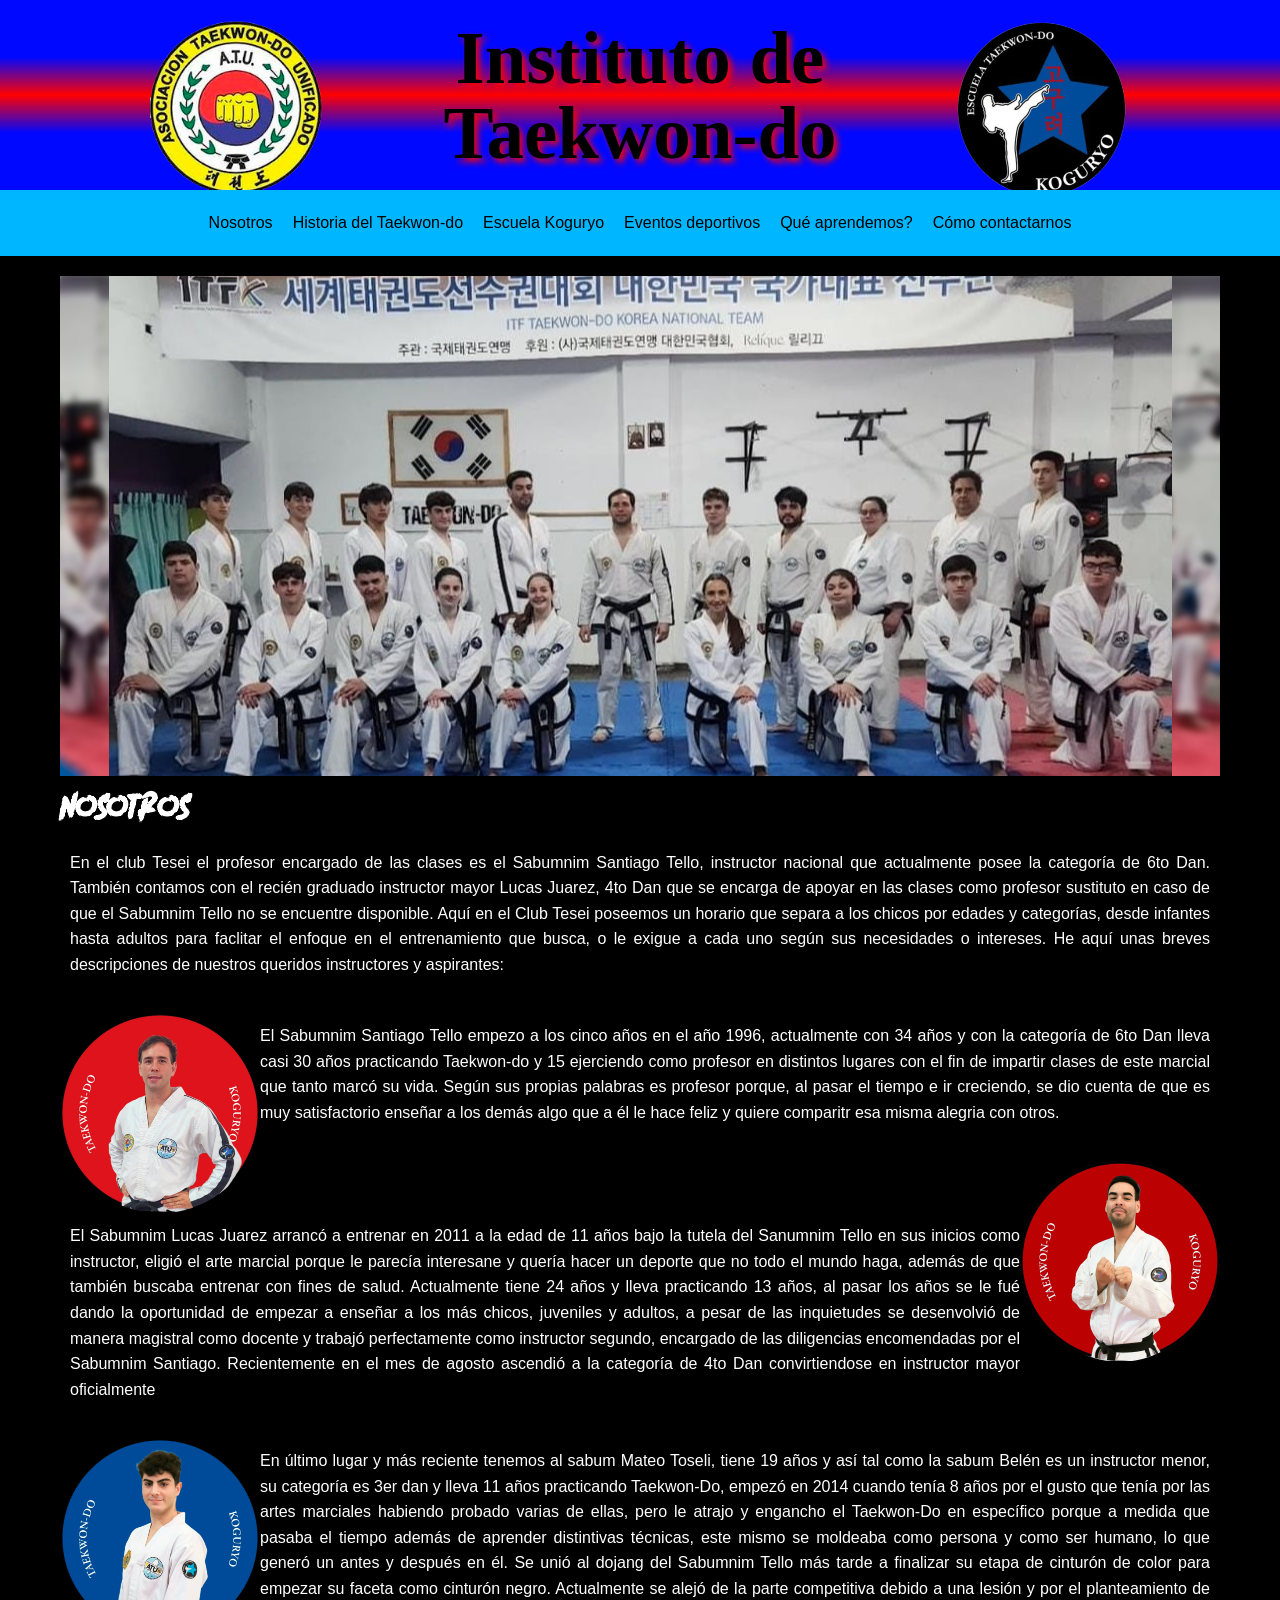
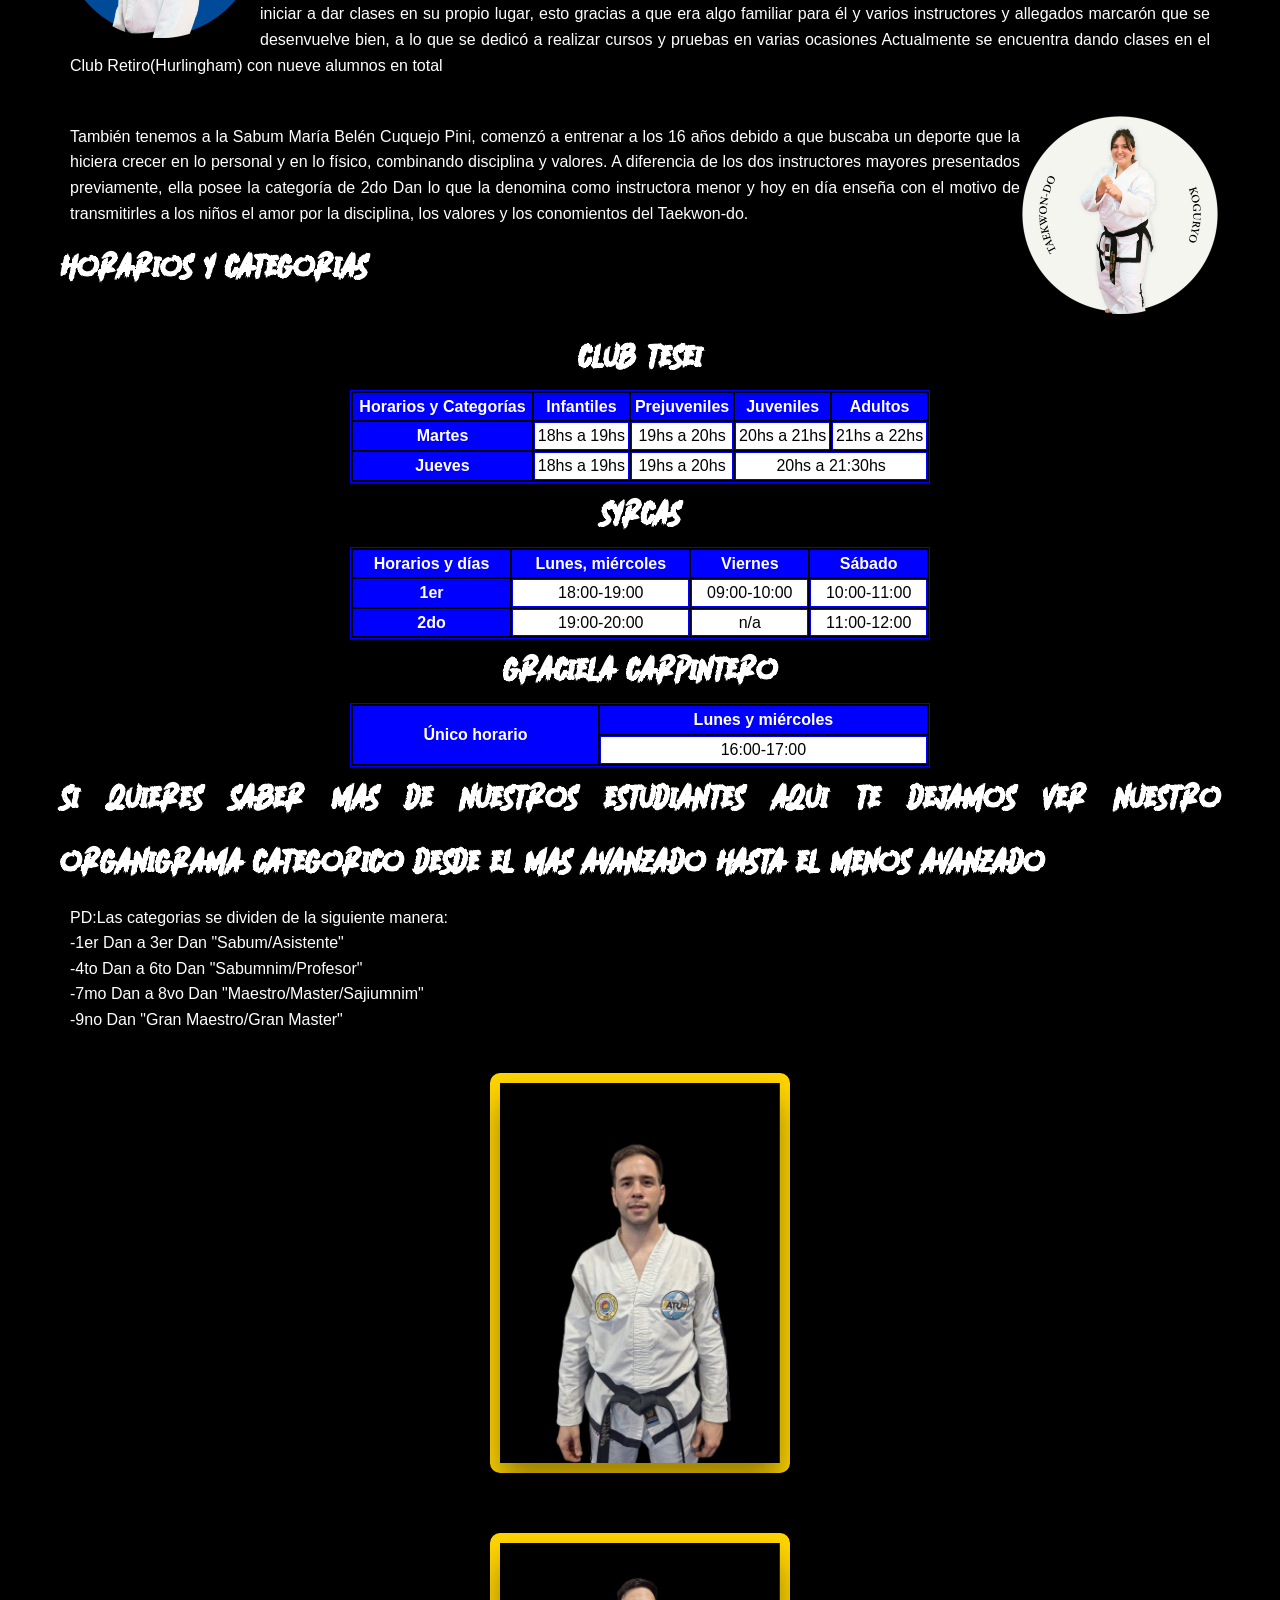
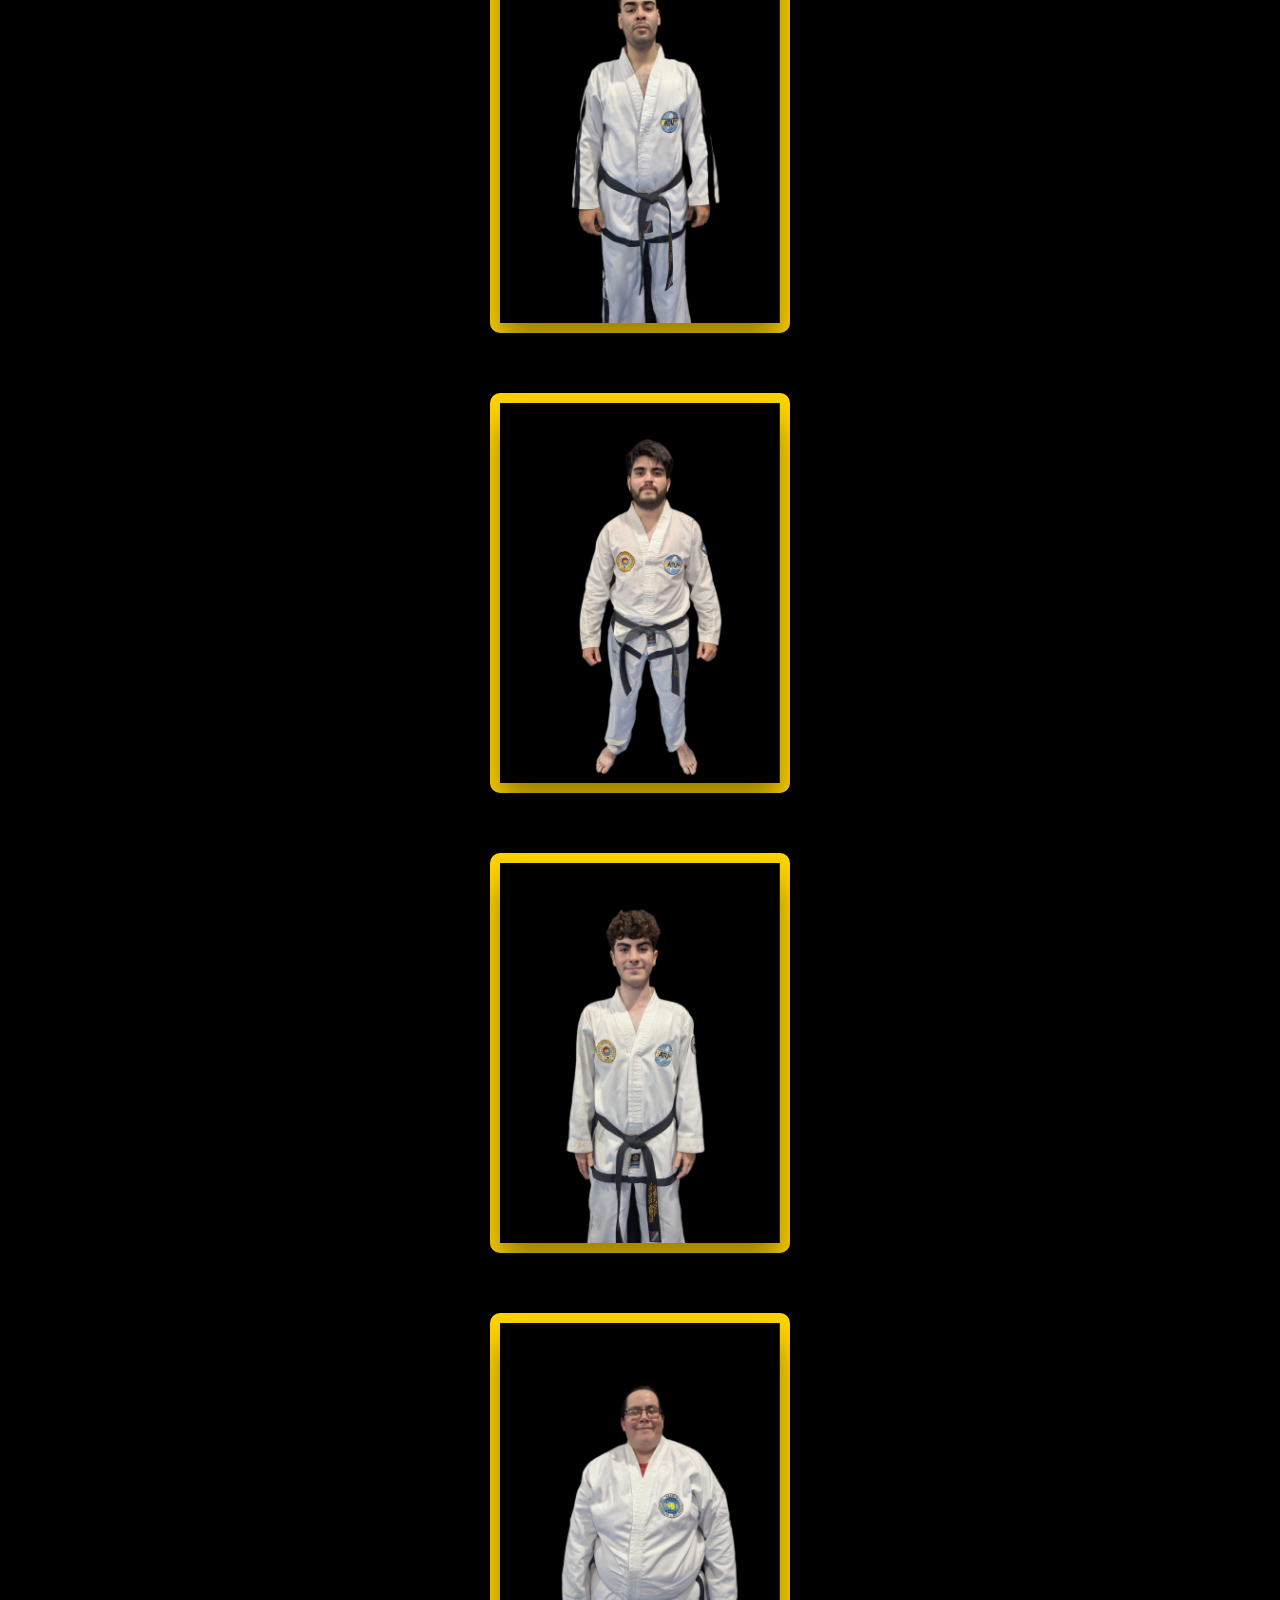
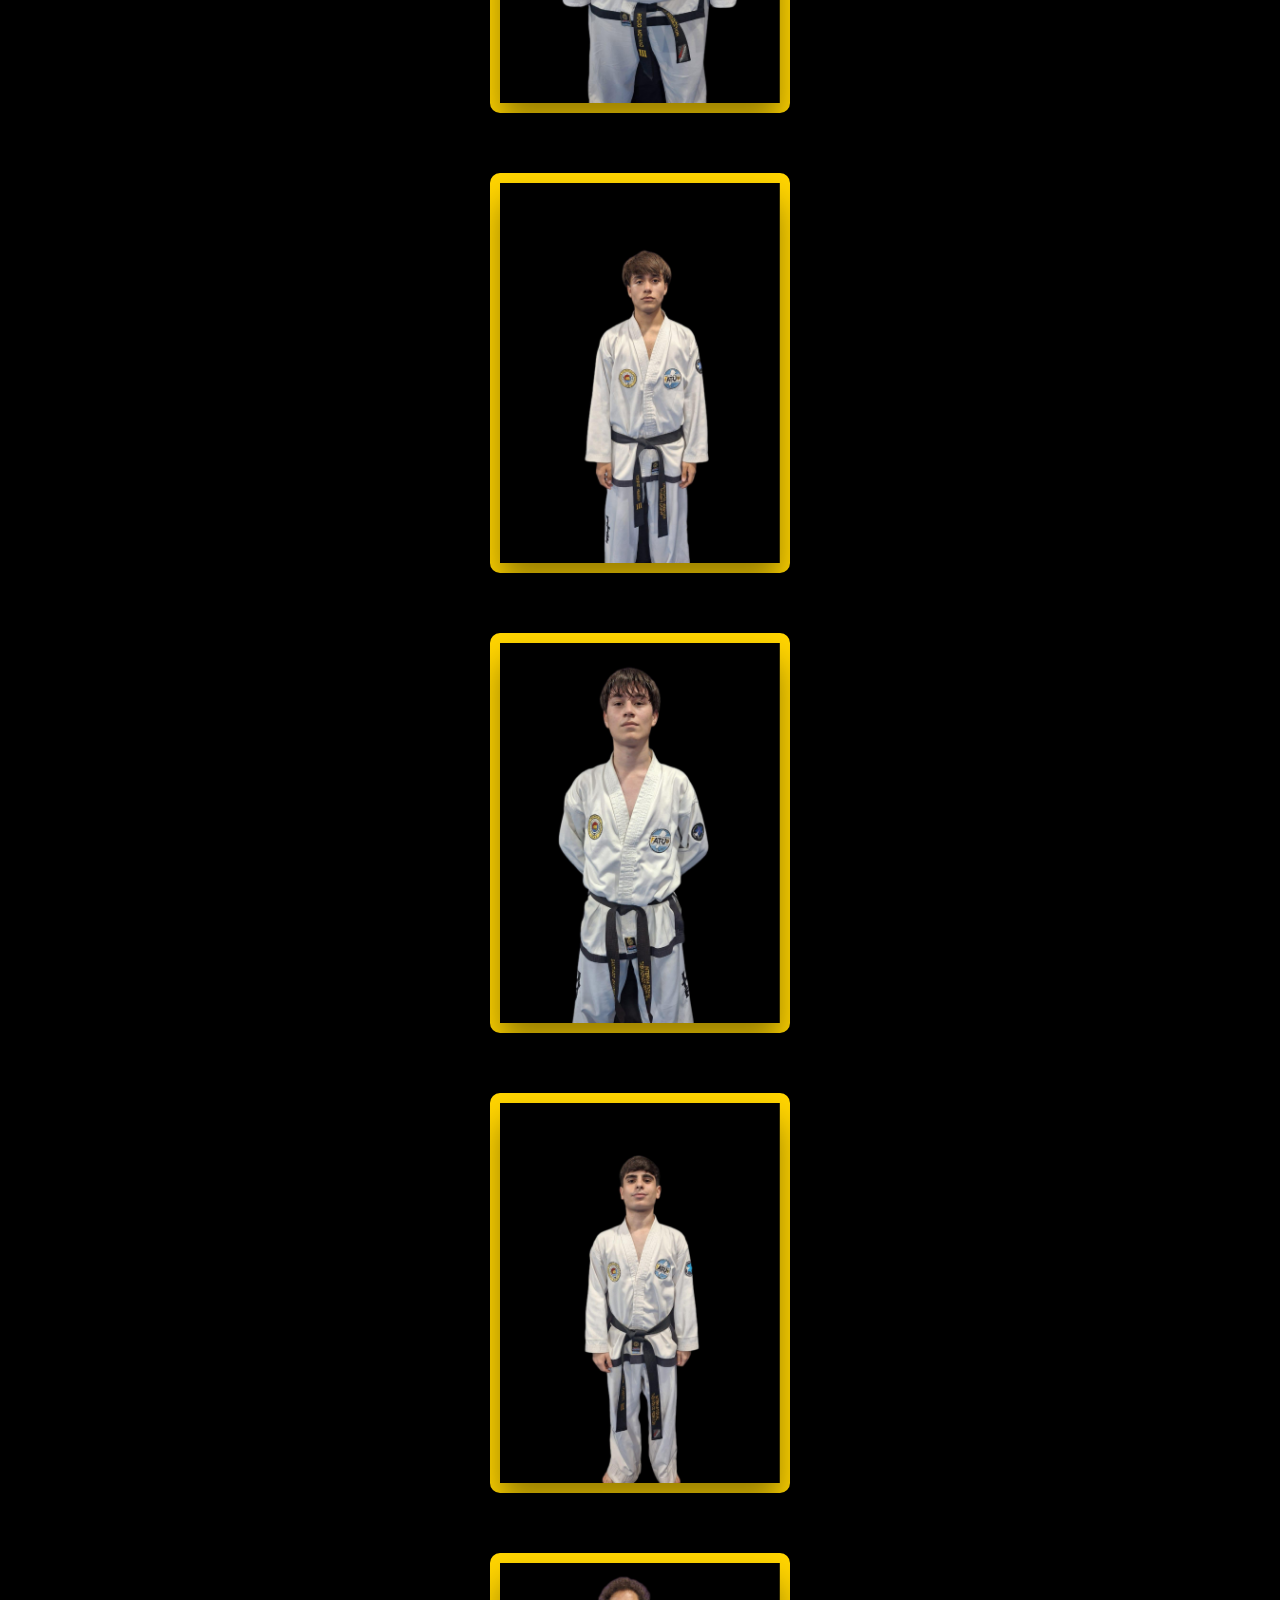
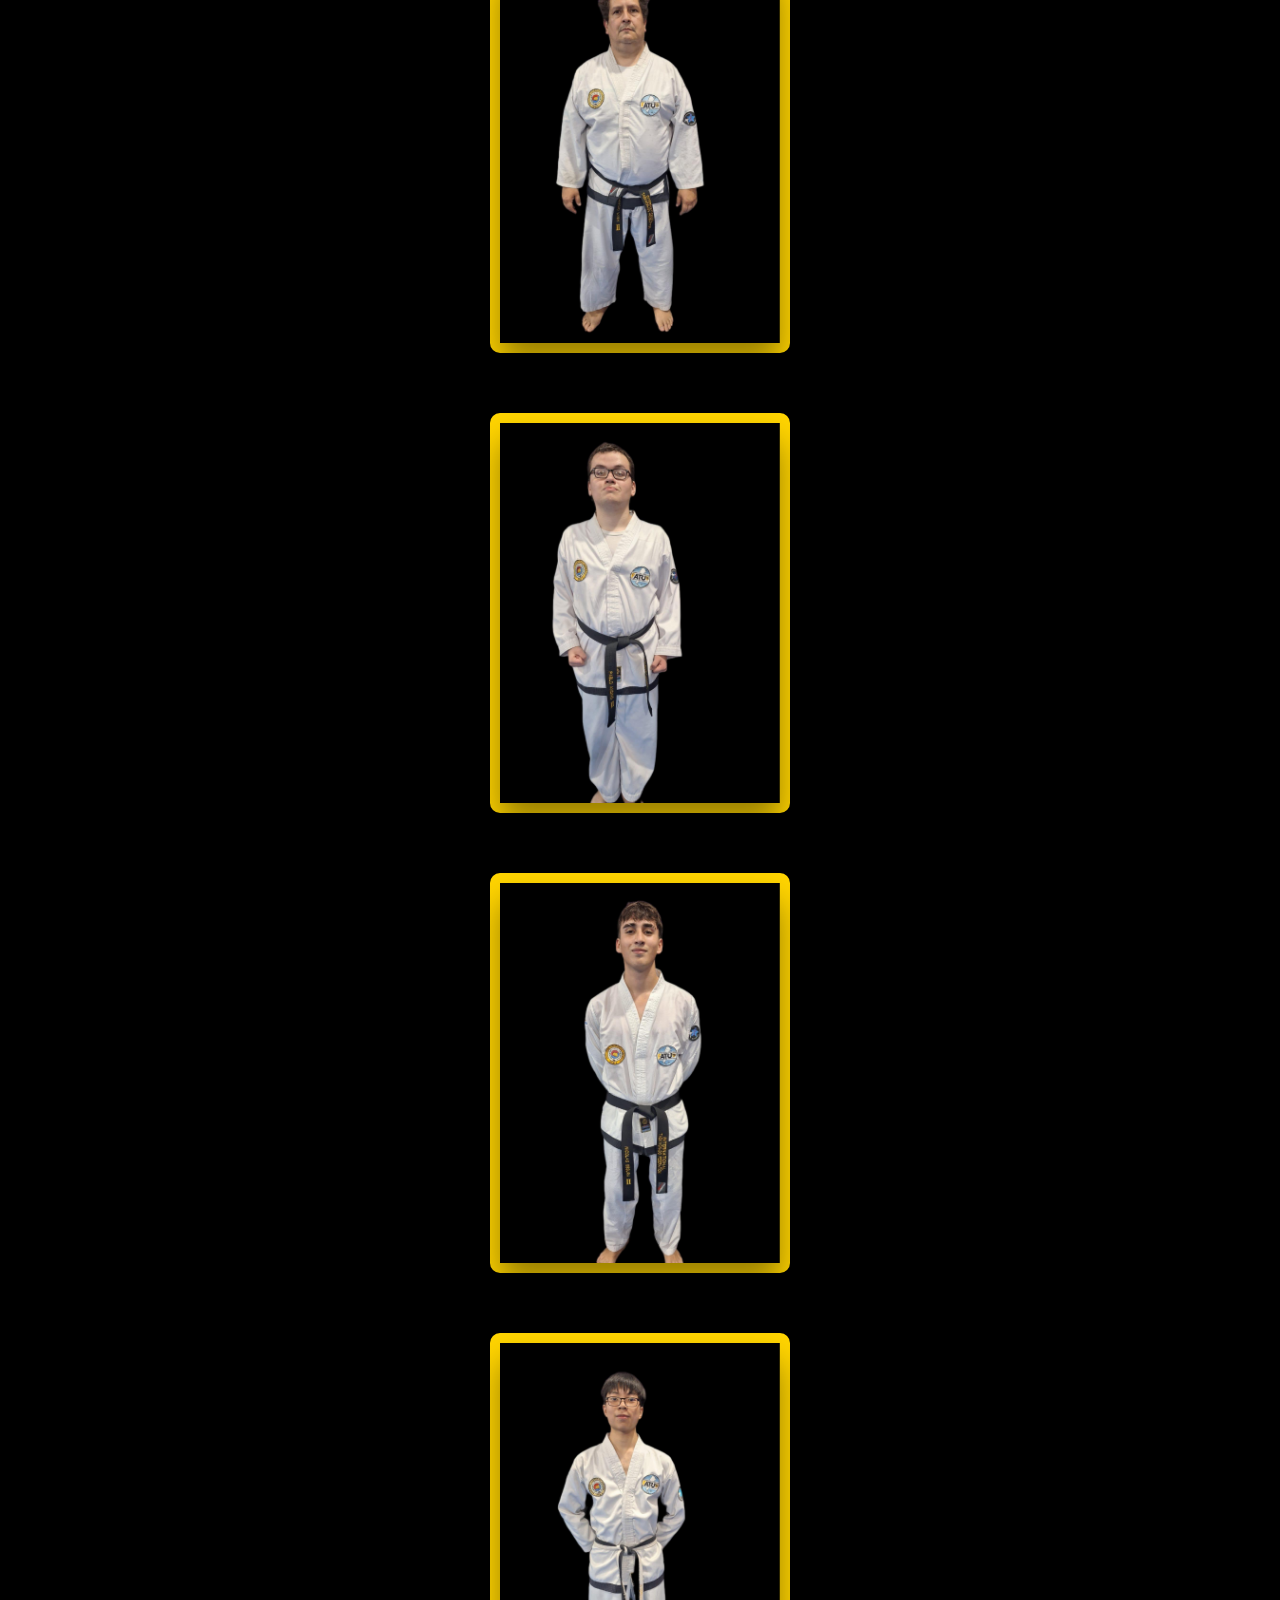
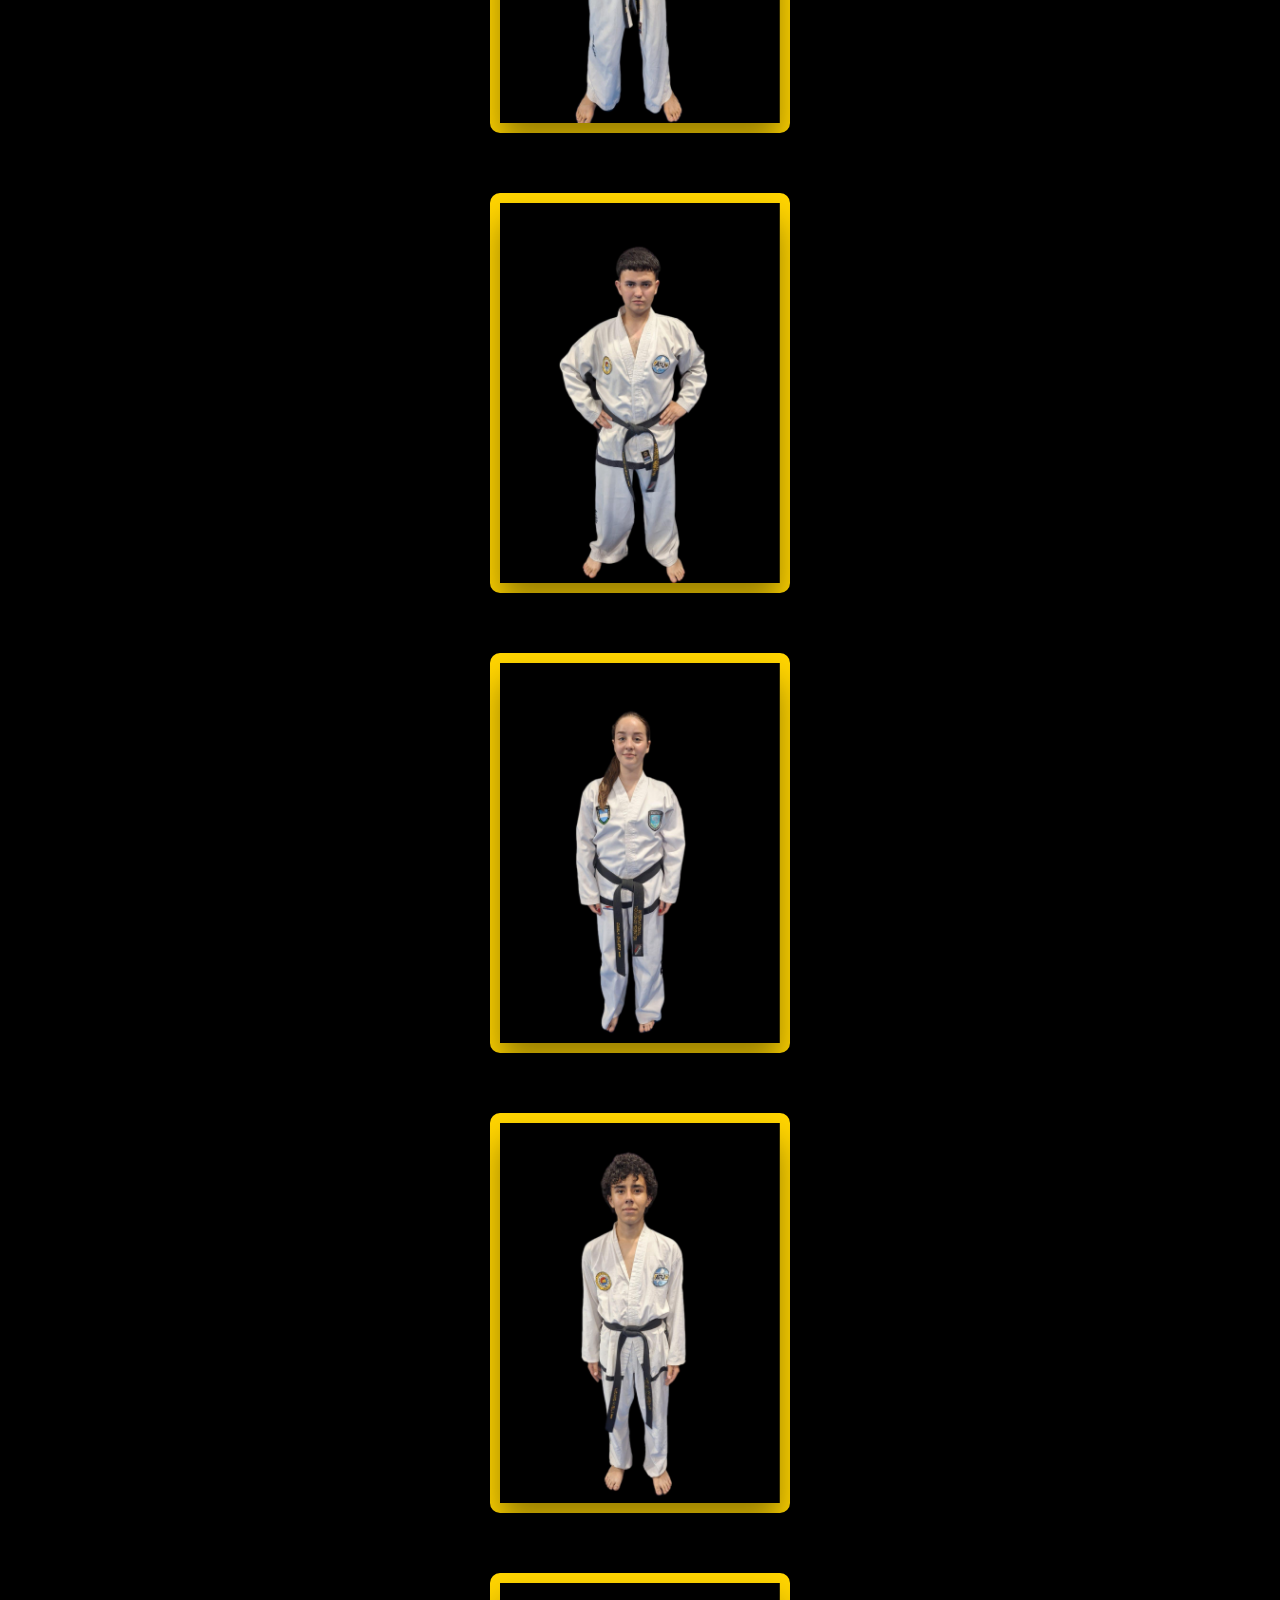
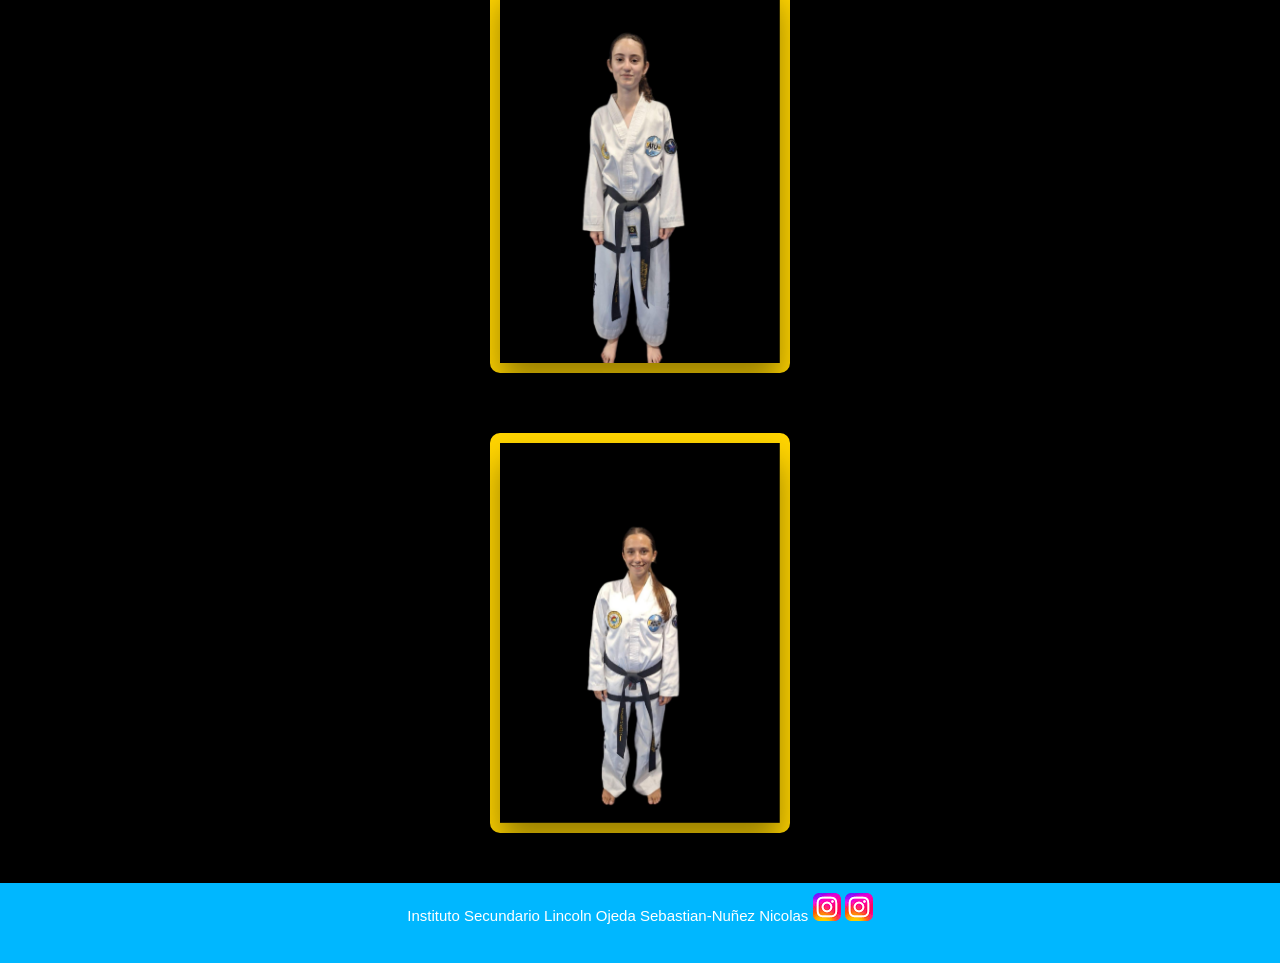
==== INDEX.html @ 040198aa "Primer commit" ====
<!DOCTYPE html>
<HTML LANG="EN">
<head>
	<!--cabecera de la pagina-->
	<meta charset="UTF-8">
	<meta name="description" content="página sobre Taekwon-do">
	<meta name="keywords" content="Taekwon-do, Koguryo">
	<meta name="author" content="ojeda y Nuñez">
	<meta name="date" content="2025-11-19" />
	<title>Nosotros</title>
	<link rel="stylesheet" href="estilos.css">
</head>
<body>
<header id="cabecera">
<img src="imágenes/logo.png" alt="escudo del instituto" id="escudo">
<img src="imágenes/logoatu.png" alt="escudo del instituto ATU" ID="ATU">
<h1 id="title">Instituto de <br>Taekwon-do</h1>
</header>
<nav id="menu">
	<ul>
	<li><a href="INDEX.html" target="_blank">Nosotros</a></li>
	<li><a href="Historia del Taekwon-do.html" target="_blank">Historia del Taekwon-do</a></li>
	<li><a href="Escuela Koguryo.html" target="_blank">Escuela Koguryo</a></li>
	<li><a href="#">Eventos deportivos</a>
		<ul>
		<li><a href="circuito de formas.html" target="_blank">Circuito de formas</a></li>
		<li><a href="Copa Koguryo.html" target="_blank">Copa Koguryo</a></li>
		<li><a href="Mundial Taekwon-do.html" target="_blank">Mundial Taekwon-do ITF</a></li>
		</ul></li>
	<li><a href="Que aprendemos.html" target="_blank">Qué aprendemos?</a></li>
	<li><a href="Como contactarnos.html" target="_blank">Cómo contactarnos</a></li>
	</ul>
</nav>
<section id="contenedor">
	<article id="Presentacion">
<div class="multifondo"></div>

<h2>Nosotros</h2>

<p>En el club Tesei el profesor encargado de las clases es el Sabumnim Santiago Tello, instructor nacional que actualmente posee la categoría de 6to Dan. También contamos con el recién graduado instructor mayor Lucas Juarez, 4to Dan que se encarga de apoyar en las clases como profesor sustituto en caso de que el Sabumnim Tello no se encuentre disponible.
Aquí en el Club Tesei poseemos un horario que separa a los chicos por edades y categorías, desde infantes hasta adultos para faclitar el enfoque en el entrenamiento que busca, o le exigue a cada uno según sus necesidades o intereses.
He aquí unas breves descripciones de nuestros queridos instructores y aspirantes:</p>
<article id="Instructores">
<br>
<div class="Instructor1">
<img src="imágenes/sabumnimsanti.png" alt="Santiago Tello">
<p>El Sabumnim Santiago Tello empezo a los cinco años en el año 1996, actualmente con 34 años y con la categoría de 6to Dan lleva casi 30 años practicando Taekwon-do y 15 ejerciendo como profesor en distintos lugares con el fin de impartir clases de este marcial que tanto marcó su vida. Según sus propias palabras es profesor porque, al pasar el tiempo e ir creciendo, se dio cuenta de que es muy satisfactorio enseñar a los demás algo que a él le hace feliz y quiere comparitr esa misma alegria con otros.</p>
</div>
<br>
<div class="Instructor2">
<img src="imágenes/sabumnimluqui.png" alt="Lucas Juarez">
<p>El Sabumnim Lucas Juarez arrancó a entrenar en 2011 a la edad de 11 años bajo la tutela del Sanumnim Tello en sus inicios como instructor, eligió el arte marcial porque le parecía interesane y quería hacer un deporte que no todo el mundo haga, además de que también buscaba entrenar con fines de salud. Actualmente tiene 24 años y lleva practicando 13 años, al pasar los años se le fué dando la oportunidad de empezar a enseñar a los más chicos, juveniles y adultos, a pesar de las inquietudes se desenvolvió de manera magistral como docente y trabajó perfectamente como instructor segundo, encargado de las diligencias encomendadas por el Sabumnim Santiago.
Recientemente en el mes de agosto ascendió a la categoría de 4to Dan convirtiendose en instructor mayor oficialmente</p>
</div>
<br>
<div class="Instructor1">
<img src="imágenes/sabummate.png" alt="Mateo Toseli">
<p>En último lugar y más reciente tenemos al sabum Mateo Toseli, tiene 19 años y así tal como la sabum Belén es un instructor menor, su categoría es 3er dan y lleva 11 años practicando Taekwon-Do, empezó en 2014 cuando tenía 8 años por el gusto que tenía por las artes marciales habiendo probado varias de ellas, pero le atrajo y engancho el Taekwon-Do en específico porque a medida que pasaba el tiempo además de aprender distintivas técnicas, este mismo se moldeaba como persona y como ser humano, lo que generó un antes y después en él.
Se unió al dojang del Sabumnim Tello más tarde a finalizar su etapa de cinturón de color para empezar su faceta como cinturón negro.
Actualmente se alejó de la parte competitiva debido a una lesión y por el planteamiento de iniciar a dar clases en su propio lugar, esto gracias a que era algo familiar para él y varios instructores y allegados marcarón que se desenvuelve bien, a lo que se dedicó a realizar cursos y pruebas en varias ocasiones
Actualmente se encuentra dando clases en el Club Retiro(Hurlingham) con nueve alumnos en total</p>
</div>
<br>
<div class="Instructor2">
<img src="imágenes/sabumbelu.png" alt="Maria Belen">
<p>También tenemos a la Sabum María Belén Cuquejo Pini, comenzó a entrenar a los 16 años debido a que buscaba un deporte que la hiciera crecer en lo personal y en lo físico, combinando disciplina y valores. 
A diferencia de los dos instructores mayores presentados previamente, ella posee la categoría de 2do Dan lo que la denomina como instructora menor y hoy en día enseña con el motivo de transmitirles a los niños el amor por la disciplina, los valores y los conomientos del Taekwon-do.</p>
</div>

<h2>Horarios y categorías</h2>
<br>
<div id="centrar-tabla">
<h2>Club Tesei</h2>
</div>
<div id="centrar-tabla">
<table id="horarios">
	<tr >
		<th>Horarios y Categorías</th>
		<th>Infantiles</th>
		<th>Prejuveniles</th>
		<th >Juveniles</th>
		<th>Adultos</th>
	</tr>
	<tr>
		<th> Martes </th>
		<td>18hs a 19hs</td>
		<td>19hs a 20hs</td>
		<td>20hs a 21hs</td>
		<td>21hs a 22hs</td>
	</tr>
	<tr>
		<th>Jueves</th>
		<td>18hs a 19hs</td>
		<td>19hs a 20hs</td>
		<td colspan="2">20hs a 21:30hs</td>
	</tr>
</table>
</div>
<div id="centrar-tabla">
<h2>Syrcas</h2>
</div>
<div id="centrar-tabla">
<table id="horarios">
	<tr>
		<th>Horarios y días</th>
		<th>Lunes, miércoles</th>
		<th>Viernes</th>
		<th>Sábado</th>
	</tr>
	<tr>
		<th>1er</th>
		<td>18:00-19:00</td>
		<td>09:00-10:00</td>
		<td>10:00-11:00</td>
	</tr>
	<tr>
		<th>2do</th>
		<td>19:00-20:00</td>
		<td>n/a</td>
		<td>11:00-12:00</td>
	</tr>
</table>
</div>
<div id="centrar-tabla">
<h2>Graciela Carpintero</h2>
</div>
<div id="centrar-tabla">
<table id="horarios">
	<tr>
		<th rowspan="2">Único horario</th>
		<th>Lunes y miércoles</th>
	</tr>
	<tr>
		
		<td>16:00-17:00</td>
	</tr>
</table>
<br>
</ARTICLE>
<article id="Tarjetas">

<h2>Si quieres saber más de nuestros estudiantes aquí te dejamos ver nuestro organigrama categórico desde el más avanzado hasta el menos avanzado</h2>
<p>PD:Las categorias se dividen de la siguiente manera:
<br>-1er Dan a 3er Dan "Sabum/Asistente"
<br>-4to Dan a 6to Dan "Sabumnim/Profesor"
<br>-7mo Dan a 8vo Dan "Maestro/Master/Sajiumnim"
<br>-9no Dan "Gran Maestro/Gran Master"</p>

<div class="tarjetas">
<div class="tarjeta">
	<Picture class="img-box"> 
		<img src="organigrama/profe1.jpeg" alt="">
		<img src="organigrama/profe2.jpeg" alt="">
	</picture>
	<div class="datos">
		<h2>Santiago Daniel Tello<br><span>VI Dan</span></H2>
		<p>32 años<br>
		29 AÑOS de práctica<br>
		Comencé porque un doctor le recomendó a mi mamá que tenia que realizar un deporte<br>
		Sigo por la pasión que me genera entrenar Taekwon-Do y porque descubrí un arte y una forma de vida.</p>
	</div>
</div>
<div class="tarjeta">
	<Picture class="img-box"> 
		<img src="organigrama/luqui1.jpeg" alt="">
		<img src="organigrama/luqui2.jpeg" alt="">
	</picture>
	<div class="datos">
		<h2>Lucas Sebastian Juarez<br><span>IV Dan</span></H2><br>
			<p>24 años<br>
			15 años de practica <br>
			Yo empecé por que tenía problemas de salud <br>
			Sigo practicando por que es un espacio donde aprendes tener constancia y tener una disciplina</p>
	</div>
</div>
<div class="tarjeta">
	<Picture class="img-box"> 
		<img src="organigrama/lucio1.jpeg" alt="">
		<img src="organigrama/lucio2.jpeg" alt="">
	</picture>
	<div class="datos">
		<h2>Lucio Tomás Aguirre<br><span>III Dan</span></H2>
		<p>22 años<br>
			13 años de práctica<br>
			Empecé porque mí familia estaba buscando una actividad para que haga<br>
			Hoy en día sigo porque estoy completamente enamorado del arte marcial y el estilo de vida que me hace llevar</p>
	</div>
</div>
<div class="tarjeta">
	<Picture class="img-box"> 
		<img src="organigrama/mate1.jpeg" alt="">
		<img src="organigrama/mate2.jpeg" alt="">
	</picture>
	<div class="datos">
		<h2>Mateo Toseli<br><span>III Dan</span></H2>
		<p>19 años<br>
			11 años de practica<br>
			Desde muy chico me interesaron las artes marciales y probé varias, pero esta en particular me fué atrapando cada vez más. A medida que aprendía técnicas, formas y métodos de defensa, también sentía que me moldeaba como persona.<br>
			Hoy creo que el Taekwon-Do marcó un antes y un después en mi vida.”</p>
	</div>
</div>
<div class="tarjeta">
	<Picture class="img-box"> 
		<img src="organigrama/rocio1.jpeg" alt="">
		<img src="organigrama/rocio2.jpeg" alt="">
	</picture>
	<div class="datos">
		<h2>Moyano Rocio del Carmen<br><span>III Dan</span></H2>
		<p> 3er Dan.<br>
			39 años<br>
			23 años de practica<br>
			Para rendir el examen en el colegio Militar de la Nacion . El club y el tkd cambiaron mi sentido de ver el mundo<br>
			Por que tengo una vision sobre las artes marciales y su insidencia en la formación de ciudadanos pensantes . Y por que soy presidente del Club Tesei</p>
	</div>
</div>
<div class="tarjeta">
	<Picture class="img-box"> 
		<img src="organigrama/eze1.jpeg" alt="">
		<img src="organigrama/eze2.jpeg" alt="">
	</picture>
	<div class="datos">
		<h2>Ezequiel Herrera<br><span>II Dan</span></H2>
		<p>16 años<br>
		10 años de practica<br>
		Inicie porque quería aprender a cómo defenderme<br>
		Hoy en dia sigo por el amor que le tengo al arte<br>
		</p>
	</div>
</div>
<div class="tarjeta">
	<Picture class="img-box"> 
		<img src="organigrama/santi1.jpeg" alt="">
		<img src="organigrama/santi2.jpeg" alt="">
	</picture>
	<div class="datos">
		<h2>Santiago Horacio Gayoso<br><span>II Dan</span></H2>
		<p>16 años<br>
			10 años de practica<br>
			Empecé porque no conectaba con ninguna actividad hasta que ví unos combates en la tele; aun siendo chico me llamó la atención y le pedí a mis papás que me llevaran.<br>
			Hoy sigo por el amor que le tengo al Taekwon-Do: disfruto la competencia y cada torneo, pero nada se compara a la pasión que me genera el arte marcial, no solo en lo deportivo sino también en los valores y principios que transmite.</p>
	</div>
</div>
<div class="tarjeta">
	<Picture class="img-box"> 
		<img src="organigrama/joaco1.jpeg" alt="">
		<img src="organigrama/joaco2.jpeg" alt="">
	</picture>
	<div class="datos">
		<h2>Joaquin Toseli<br><span>II Dan</span></H2>
		<p>16 años<br>
		11 años de practica<br>
		Empecé porque mi hermano quería arrancar a hacer taekwondo y yo empecé con él<BR>
		Sigo porque me gusta entrenar y tambien la competencia me incentiva</p>
	</div>
</div>
<div class="tarjeta">
	<Picture class="img-box"> 
		<img src="organigrama/hora1.jpeg" alt="">
		<img src="organigrama/hora2.jpeg" alt="">
	</picture>
	<div class="datos">
		<h2>Horacio Martin Fara<br><span>II Dan</span></H2>
		<p>40 años<br>
		25 años de practica<br>
		Empecé de chico por el afan de saber artes marciales<br>
		hoy sigo porque el arte forma parte de mi vida y formación como persona<br>
		</p>
	</div>
</div>
<div class="tarjeta">
	<Picture class="img-box"> 
		<img src="organigrama/pablo1.jpeg" alt="">
		<img src="organigrama/pablo2.jpeg" alt="">
	</picture>
	<div class="datos">
		<h2>Juan Pablo Andino<br><span>II Dan</span></H2>
		<p>22 años<br>
		10 años de práctica<br>
		Empecé porque necesitaba hacer alguna actividad física de provecho<br>
		Hoy día sigo porque me apasiona el arte<br>
		</p>
	</div>
</div>
<div class="tarjeta">
	<Picture class="img-box"> 
		<img src="organigrama/nico1.jpeg" alt="">
		<img src="organigrama/nico2.jpeg" alt="">
	</picture>
	<div class="datos">
		<h2>Nicolas Segura<br><span>II Dan</span></H2>
		<p>17 años<br>
		8 años de práctica <br>
		Empece para hacer un deporte que me mantenga en movimiento y en forma.<br>
		Yo sigo entrenando por que ya no es solo un deporte sino que ya lo veo de otra forma y con mucho más cariño</p>
	</div>
</div>
<div class="tarjeta">
	<Picture class="img-box"> 
		<img src="organigrama/jere1.jpeg" alt="">
		<img src="organigrama/jere2.jpeg" alt="">
	</picture>
	<div class="datos">
		<h2>Jeremias Felipe Liu<br><span>I Dan</span></H2>
		<p>16 años<br>
		9 años de práctica(deje 3)<br>
		Empecé porque mí papá me inscribió. <br>
		Sigo o entreno de vuelta porque es algo que ayuda a practicar cosas más allá del entrenamiento físico, ya sea la disciplina o la paciencia.</p>
	</div>
</div>
<div class="tarjeta">
	<Picture class="img-box"> 
		<img src="organigrama/valen1.jpeg" alt="">
		<img src="organigrama/valen2.jpeg" alt="">
	</picture>
	<div class="datos">
		<h2>Valentino Carabaza<br><span>I Dan</span></H2>
		<p>20 años<br>
		14 años de práctica<br>
		De chico quería hacer algun deporte y probé varios pero el taekwondo me terminó de convencer<br>
		Sigo porque me encanta y con cada categoría nueva me encanta mas</p>
	</div>
</div>
<div class="tarjeta">
	<Picture class="img-box"> 
		<img src="organigrama/cami1.jpeg" alt="">
		<img src="organigrama/cami2.jpeg" alt="">
	</picture>
	<div class="datos">
		<h2>Camila Micaela Ovejero<br><span>I Dan</span></H2>
		<p>17 años <br>
		10 años de práctica.<br>
		Probé muchas actividades y ninguna me gustaba hasta que el sabumnim Santi apareció en mi aula con folletos. Me interesó, se lo mostré a mi papá (que ya conocía Koguryo) y me dejó empezar. Desde la primera clase me encantó y nunca quise probar otra cosa.<br>
		Sigo porque me hace bien: mejora mi salud física y mental, me aleja de los problemas y me hace muy feliz en cada momento.</p>
	</div>
</div>
<div class="tarjeta">
	<Picture class="img-box"> 
		<img src="organigrama/lucho1.jpeg" alt="">
		<img src="organigrama/lucho2.jpeg" alt="">
	</picture>
	<div class="datos">
		<h2>Luciano Avela<br><span>I Dan</span></H2>
		<p>14 años<br>
		8 años de práctica<br>
		Empecé por curiosidad y quería probar si me gustaba la primera clase<br>
		Sigo porque me enseño valores y enseñanzas importantes en la vida<br>
		</p>
	</div>
</div>
<div class="tarjeta">
	<Picture class="img-box"> 
		<img src="organigrama/sofi1.jpeg" alt="">
		<img src="organigrama/sofi2.jpeg" alt="">
	</picture>
	<div class="datos">
		<h2>Sofia Gomez<br><span>I Dan</span></H2>
		<p>18 años<br>
		7 años de práctica <br>
		Empezó como una curiosidad cuando era muy chiquita de querer probar a ver qué pasaba<br>
		Sigo por que luego de haberlo pausado un tiempo me di cuenta de lo que lo extrañaba, dándome cuenta que era lo que queria para mí</p>
	</div>
</div>
<div class="tarjeta">
	<Picture class="img-box"> 
		<img src="organigrama/martu1.jpeg" alt="">
		<img src="organigrama/martu2.jpeg" alt="">
	</picture>
	<div class="datos">
		<h2>Martina Garcia Presta<br><span>I Dan</span></H2>
		<p>18 años<br>
		5 años de práctica <br>
		Empecé taekwondo porque buscaba un deporte que me mantenga activa y mi papá fue quien me motivó a intentarlo.<br>
		Sigo entrenando porque me gusta cómo me hace sentir, forme vinculos muy lindos con gente de la escuela y me motiva saber que siempre puedo seguir mejorando.</p>
	</div>
</div>
</div>
</article>
</section>

<footer id="pie">
<p> Instituto Secundario Lincoln Ojeda Sebastian-Nuñez Nicolas
	<a href="https://www.instagram.com/taekwondosantiagotello" target="_blank"><img src="imágenes/ig.png" alt="Instagram del profesor Santiago Tello"></a>
	<a href="https://www.instagram.com/taekwondokoguryo/"target="_blank"><img src="imágenes/ig.png" alt="Instagram oficial de la escuela Koguryo"></a></p>
</footer>
</body>
</html>
---- estilos.css ----
/*fuente personalizada*/
@font-face {font-family:fuente;
	src: url("Documento/Stockport - Brush Personal.otf")}
*{Box-sizing:border-box; Margin:0px; padding:0px; font-family:Arial,sans-serif}
/*estilos para el header*/

#cabecera{ background: linear-gradient(180deg, rgba(0,8,255,1) 0, rgba(0,8,255,1) 30%, rgba(255,0,0,1) 50%, rgba(0,8,255,1) 70%, rgba(0,8,255,1) 100%); text-align:center;  padding:20px;}

#cabecera h1{font-family:Impact,fantasy; color:black;text-overflow: ellipsis;
  text-shadow: 4px 4px 6px rgba(255,0,0,0.91) ; font-size:75px;line-height: 1}
  
#escudo{position:absolute;z-index:1; right:150px}

#ATU{position:absolute;z-index:1; left:150px; height:176px ; width:176px}
/*estilos para el cuerpo*/
body{background-color:Black; line-height:1.6; height:100%}
/*estilos para parrafos y encabezados*/
	p{color:white; padding:10px}
	h1{color:white}
	h2{color:white}
	h3{color:white}
h2, h3{font-family:fuente;}

/*estilos para el menu*/
#menu{background-color:#00B7FF; padding:10px; text-align:center; position:sticky; top:0;z-index:10;}
#menu ul{display:flex; flex-direction:row; justify-content:center; font-family:Helvetica,sans-serif; list-style:none}
#menu ul li{position:relative;float:left; margin:0px; padding:0px}
#menu ul li ul{display:none; position:absolute; top:100%; left:0; background-color: grey; padding:0px}
#menu ul li ul li{float:none; width:150px}

#menu ul li a{display:inline-block; color:black; text-decoration:none; Font-weight:400; padding:10px}
#menu ul li ul li a{line-height:120%; padding:10px 15px}

#menu ul li:hover{background-color:#F25086}

#menu ul li:hover>ul{display:block}
/*estilos para la sección y la clase*/
#contenedor{background-color: Black; color:white; text-align: justify;margin:20px 60px;}
#Presentacion h2{font-size:40px;}
/*footer*/
#pie{
background-color: #00B7FF;
text-align: center;
width:100%;
height:5em;
clear:both;
}
 /*parrafo dentro del footer*/
 #pie p { color: white; font-size: 15px;}
 
/*estilos para las tablas: ancho de la tabla*/

#centrar-tabla{display:flex; justify-content:center;}
	table{width:50%}
	/*estilos para las tablas: bordes*/
	table, td, th{
		border:1px solid blue ;
		text-align: center;}
	/*estilos para las tablas: color de fondo del encabezado*/
	table td{background-color: white; color:black;}
	/*estilos para las tablas: color de fondo de las celdas comunes*/
	table th{background-color:blue}
/*estilos para la imagen con multifondo*/
.multifondo {
    background:
        url('imágenes/clubtesei.jfif')no-repeat center,/* capa 2 */
        url('imágenes/clubtesei2.jpg')100% 100%; /* capa 1 */
    width: 100%;
	height:500px;}
/*estilos para centrar algunos contenidos*/
.centrado {display:flex; justify-content:center}
/*estilos para clases*/
.contenido img{width:800px;}
.Instructor1 img{width:200px; float:left}
.Instructor2 img{width:200px; float:right}
.Instructor2 p{clear:left;}
.Instructor1 p{clear:right;}
/*estilos para  listas*/
ol, .formas{margin-left:30px;}

/*estilos contenedores*/
#Escuela div p{ padding:10px;}
#Escuela div img{ padding:10px;}



.título{color:white; text-decoration: underline; padding:10px}
/*estilos para los indices*/
.Glosario a{color:white; text-decoration:none; font-size: 20px}
.Glosario a:hover{color:gold; }


/*estilos para los articulos de la historia*/
.Texto1 img {width:100%}
.Texto1 P,.Texto3 P{columns:2 300px;}
.Texto2 img{float:right; width:450px; height:275px;margin-left:10px}
.multifondo2 {
    background:
        url('imágenes/mural.jpg')no-repeat center,/* capa 2 */
        url('imágenes/mural2.jpg')100% 100%; /* capa 1 */
    width: 100%;
	height:300px;}
.Texto5 img{ width:400px; float:left}

/*estilos para el contenedor del carrucel de fotos*/
#imagenes {
    width:50vw;
    height: 100%;
    border: 1px dotted #333;
    margin: 0 25px 10px;
    padding: 10px;
    box-sizing: border-box;
	background-color: #AB9144;
    float: left;
}
/*estilos para el carrucel de fotos*/
.slider{
    width: 100%; 
overflow: hidden;
} 
.slider__pic{
    display: flex;
    animation: scroll 60s infinite alternate linear;
    width: 2200%;
}
.slider__images{
    width: 100%;
    list-style: none;height:100vh;
	
}
.slider img{
    width: 100%;
height: 100%;float: left;}


@keyframes scroll {
  from {
    transform: translateX(0);
  }
  to {
    transform: translateX(calc(-50vw * 20.3)); /* 22 imágenes */
  }
}
/*estilos para los videos*/
iframe, video{height:100vh;width:150%;}
.video-horizontal{width:90vw;}

/*estilos para la sección*/

#contenedor2 {
    display: flex;
    align-items: center;
    justify-content: center;
    padding: 3rem 1rem;
    min-height: 100vh;
    box-sizing: border-box;}


/*estilos para el formulario*/

.label{color:white}
.input{color:grey;}
.form-fondo{
    width: 100%;
    max-width: 42rem; /* ancho máximo */
    border-radius: 0.5rem; /* bordes redondeados */
    background: #414b51;
    padding: 2.5rem; /* relleno */
    box-shadow: 0 10px 15px -3px rgba(0, 0, 0, 0.1), 0 4px 6px -4px rgba(0, 0, 0, 0.1);
	box-sizing: border-box;}

.form-image {
    margin-bottom: 3rem; /* margen inferior */
    width:50%;
	border-radius: 0.5rem;}

.form-header {
    margin-bottom: 2rem; /* margen inferior */
    text-align: center;}

.form-title {
    font-size: 1.875rem; /* tamaño de fuente */
    font-weight: 600; /* peso de fuente */
	color: white;
	text-decoration: underline} /* subrayado */
/* Botón de envío */
.submit-btn {
    width: 100%;
    border-radius: 0.375rem;
    background-color: #4f46e5;
    padding: 0.75rem 1.5rem;
    font-weight: 500;
    color: white;
    border: none;
    cursor: pointer;
}

.boton:hover {
    background-color: #4338ca;
}

 .boton:focus {
    outline: none;
    box-shadow: 0 0 0 3px rgba(99, 102, 241, 0.5);
}
/* Calificación interactiva con estrellas */
.puntaje {
    display: flex;
    flex-direction: row-reverse; /* invierte el orden de las estrellas */
    justify-content: flex-end; /* alinea las estrellas invertidas a la izquierda */
}

.puntaje input[type="radio"] {
    display: none; /* oculta los botones de radio reales */
}

.puntaje label {
    font-size: 5rem; /* tamaño de las estrellas */
    color: #d1d5db; /* color por defecto de estrellas sin seleccionar */
    cursor: pointer;
    transition: color 0.2s ease-in-out;
    padding: 0 0.1em;
}

/* Cambiar color al pasar el mouse */
.puntaje label:hover,
.puntaje label:hover ~ label, .puntaje input[type="radio"]:checked ~ label {
  background-image: url('imágenes/textura.jpg'); 
  background-repeat: no-repeat;
  background-size: cover;
  background-clip: text;
  color: transparent;
}

.min-heigh{height:60vh;}
/*fotos que se desvanecen y aparece otra*/
 .slideshow {
 
	  position: relative;  /* Necesario para que las imágenes se apilen dentro */
      width: 100%;  /* Tamaño del contenedor */
      height:650px;
      overflow: hidden;/* Oculta cualquier cosa que se salga del tamaño */
    }

    .slideshow img {
      position: absolute;/* Superpone todas las imágenes una encima de otra */
      width: 100%;/* Cada imagen ocupa todo el contenedor */
      height: 100%;
      object-fit: cover;/* Ajusta la foto sin deformarla */
      opacity: 0;/* Por defecto, invisibles */
      animation: fade 9s infinite;/* Animación en bucle */
    }
/*El truco es usar nth-child para darle diferentes tiempos de inicio a cada imagen, así no aparecen todas al mismo tiempo:*/
    /* Primera imagen */
    .slideshow img:nth-child(1) {
      animation-delay: 0s;
    }
    /* Segunda imagen */
    .slideshow img:nth-child(2) {
      animation-delay: 3s;
    }
	/* Tercer imagen */
    .slideshow img:nth-child(3) {
      animation-delay: 6s;
    }
	/* Cuarta imagen */
    .slideshow img:nth-child(4) {
      animation-delay: 9s;
    }

    @keyframes fade {
      0%, 100% { opacity: 0; }/* Al inicio y al final invisible */
      10%, 40% { opacity: 1; }/* Entre el 10% y 40% del tiempo se ve */
      60%, 90% { opacity: 0; } /* Luego vuelve a desaparecer */
    }
	
/*estilos para divs*/
.koguryo1 img{width:200px; float:left;margin-left:10px}
.koguryo2 img{width:450px; float:right; height:275px;margin-left:10px}
.koguryo3 img{width:350px; float:left; height:275px;margin-left:10px}

/*estilos para las tarjetas*/
.tarjetas{display:flex;flex-wrap: wrap; justify-content:space-evenly; margin:0px 100px;}

.tarjeta{ position: relative; width:300px;height:400px;
background-color: rgba(255,212,0,1);
border-radius:10px;
box-shadow: 0 20px 30px rgba(0, 0, 0, .4);
transition:1s;
padding:10px;
margin:30px 100px;
transform-style:preserve-3d;
transform:perspective(1000px);
}

.tarjeta:hover{transform:translateX(45%);z-index:10; background-color: rgba(255,212,0,1);
}
.tarjeta .img-box{ position:relative;
width:100%;
height:100%;
display:block;
transform-style:preserve-3d;
transform-origin:left;
box-shadow: 0 20px 30px rgba(0, 0, 0, .4);
z-index:10;
transition:1s;
}

.img-box img{position:absolute;
top:0;
left:0;
width:100%;
height:100%;
object-fit:cover;
transform-style:preserve-3d;
backface-visibility:hidden;}

.img-box img:nth-child(2){
transform:rotateY(-180deg);}

.tarjeta:hover .img-box{transform:rotatey(-180deg)}

.datos{color:black; position:absolute; top:0; left:20px; height:90%; padding:5px;margin:5px; text-align:center;  overflow: hidden;
    overflow-y: scroll;scrollbar-color:yellow;}
.datos span{border-color: red}
.datos::scrollbar {
  width: 4px; }
.datos::scrollbar-track {
  background-color:red;
}
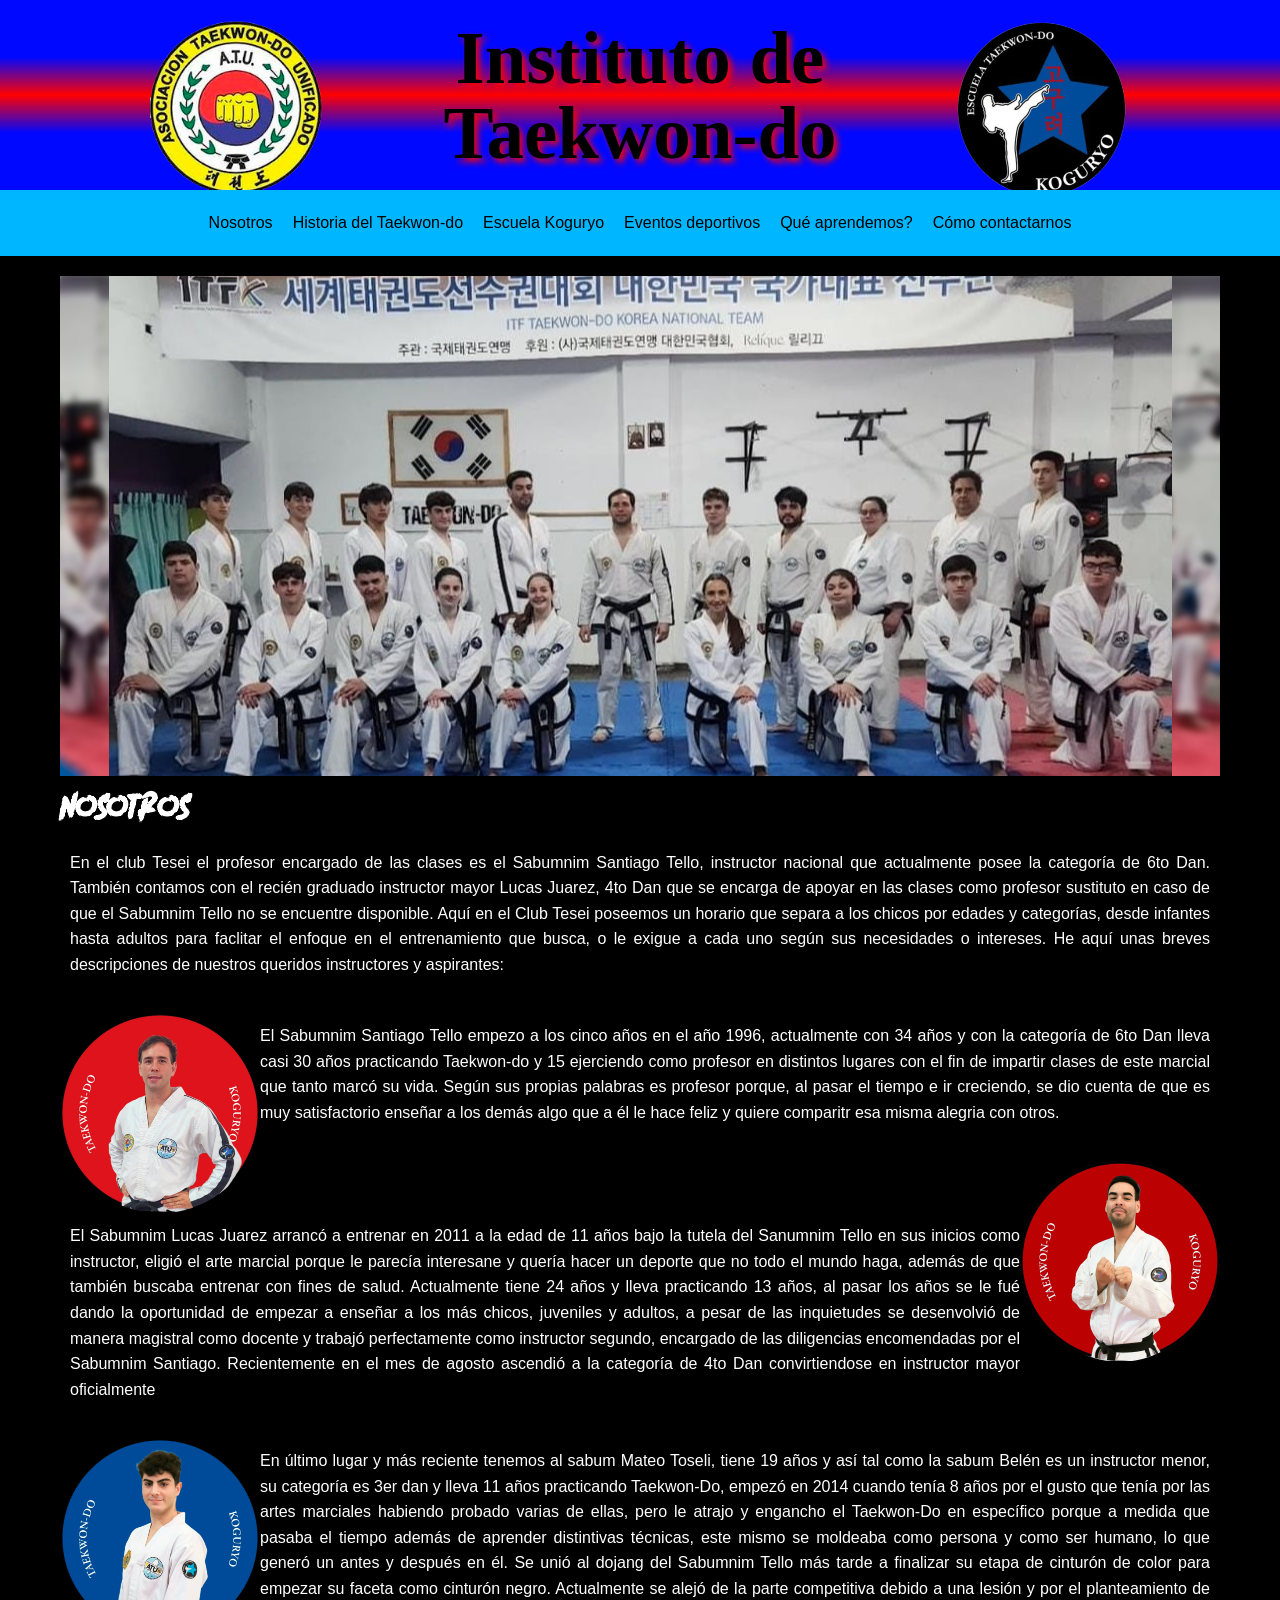
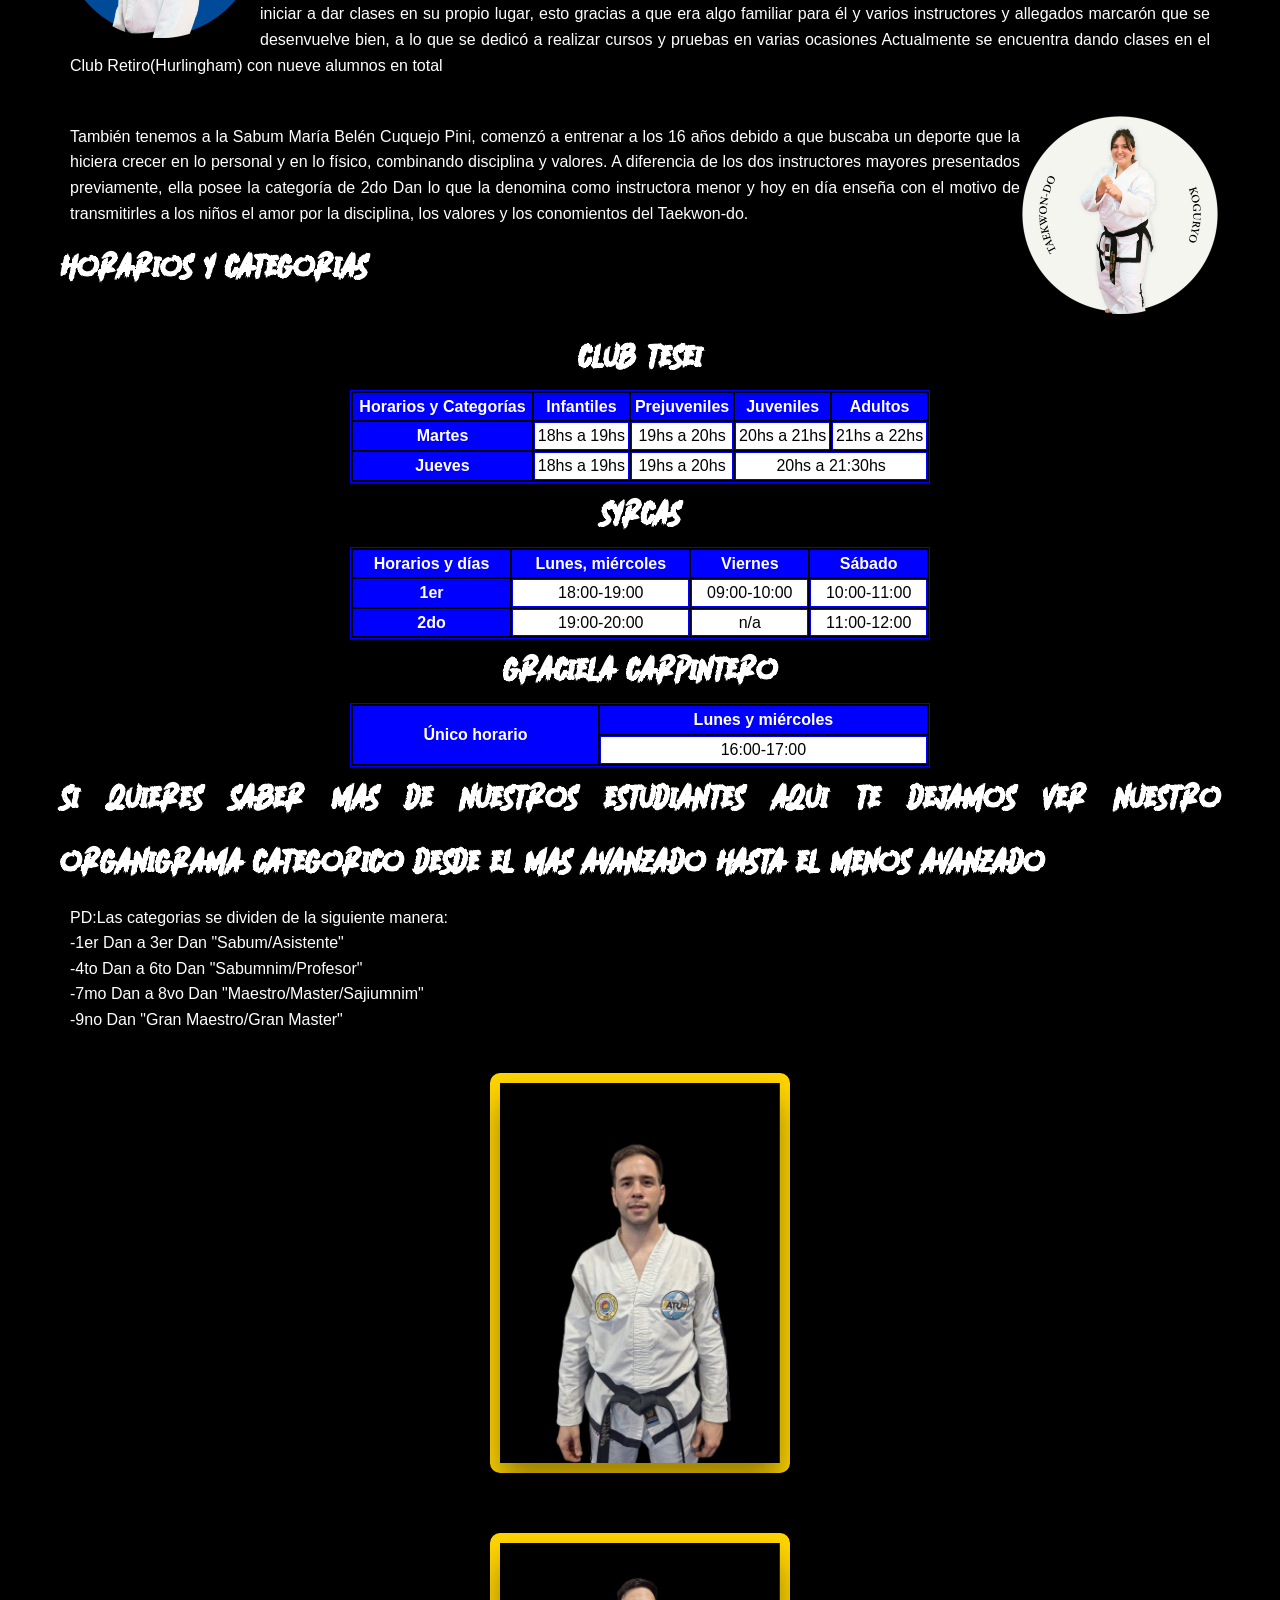
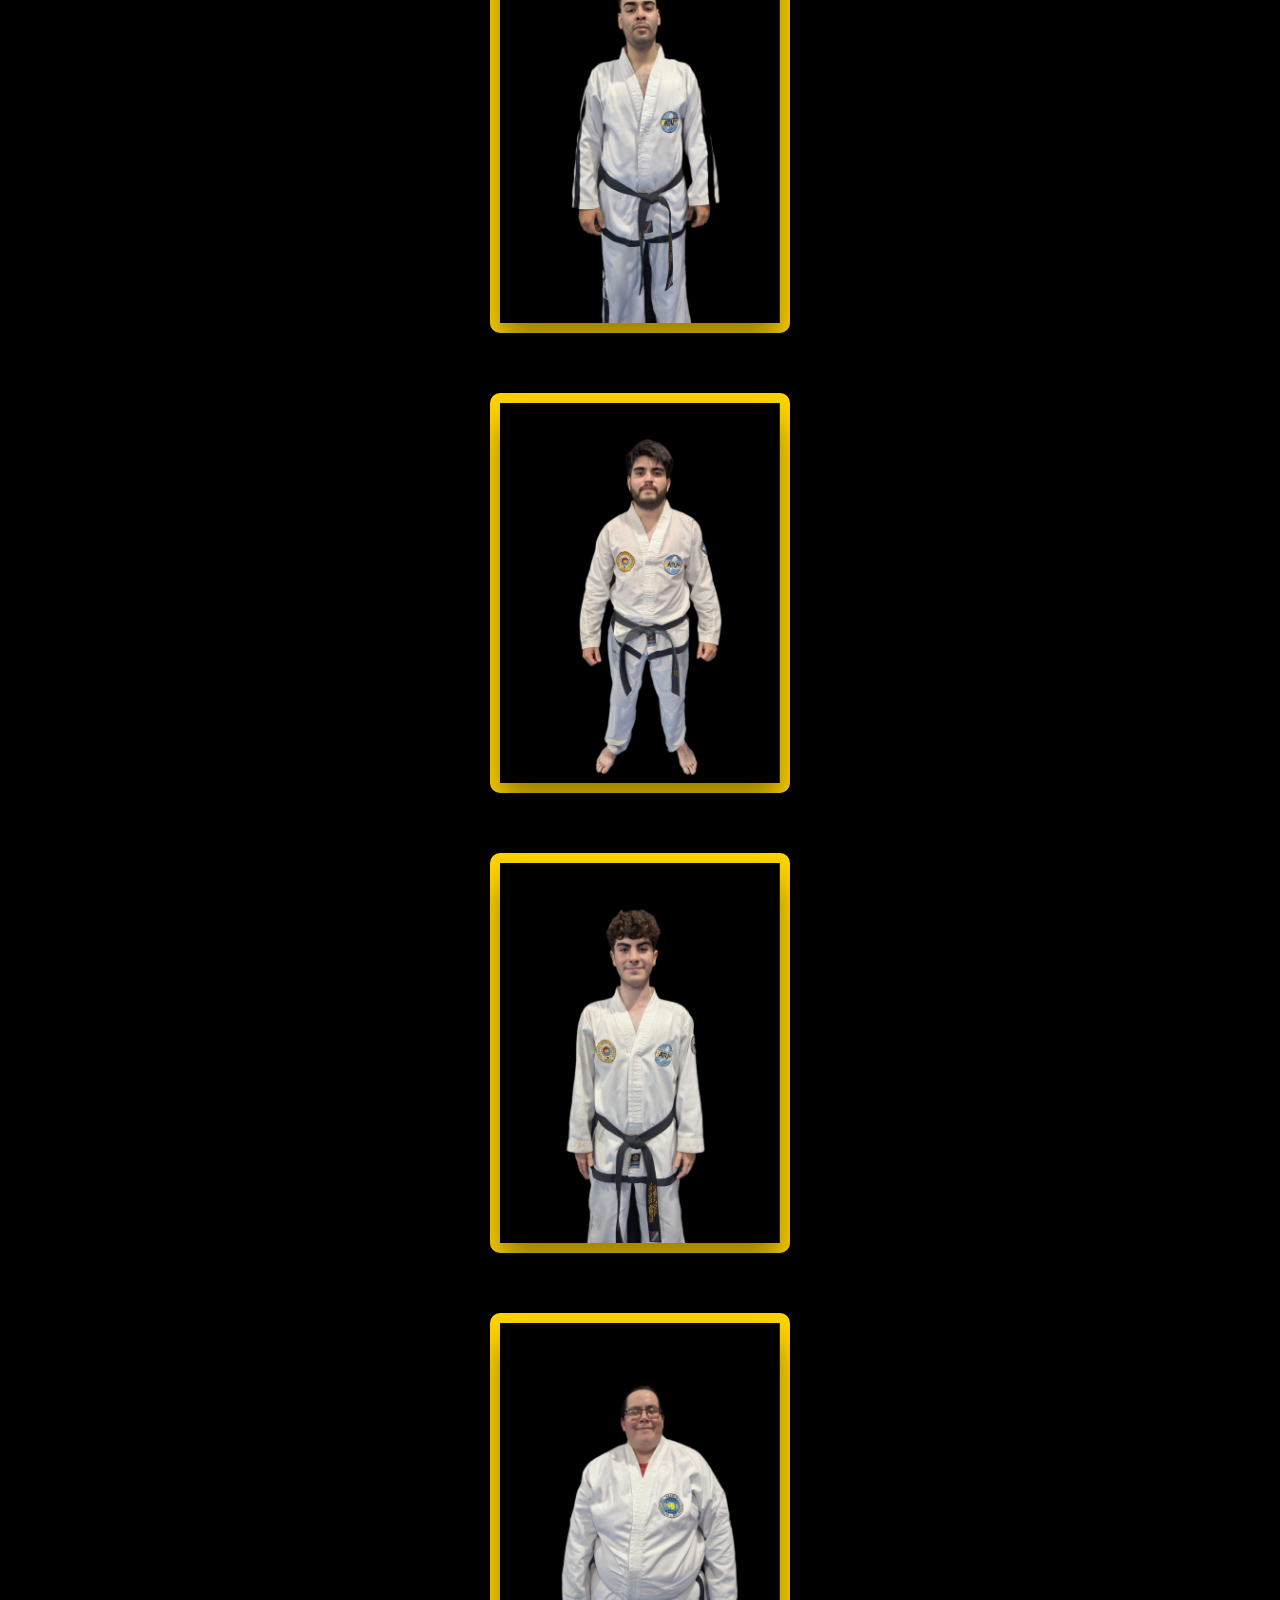
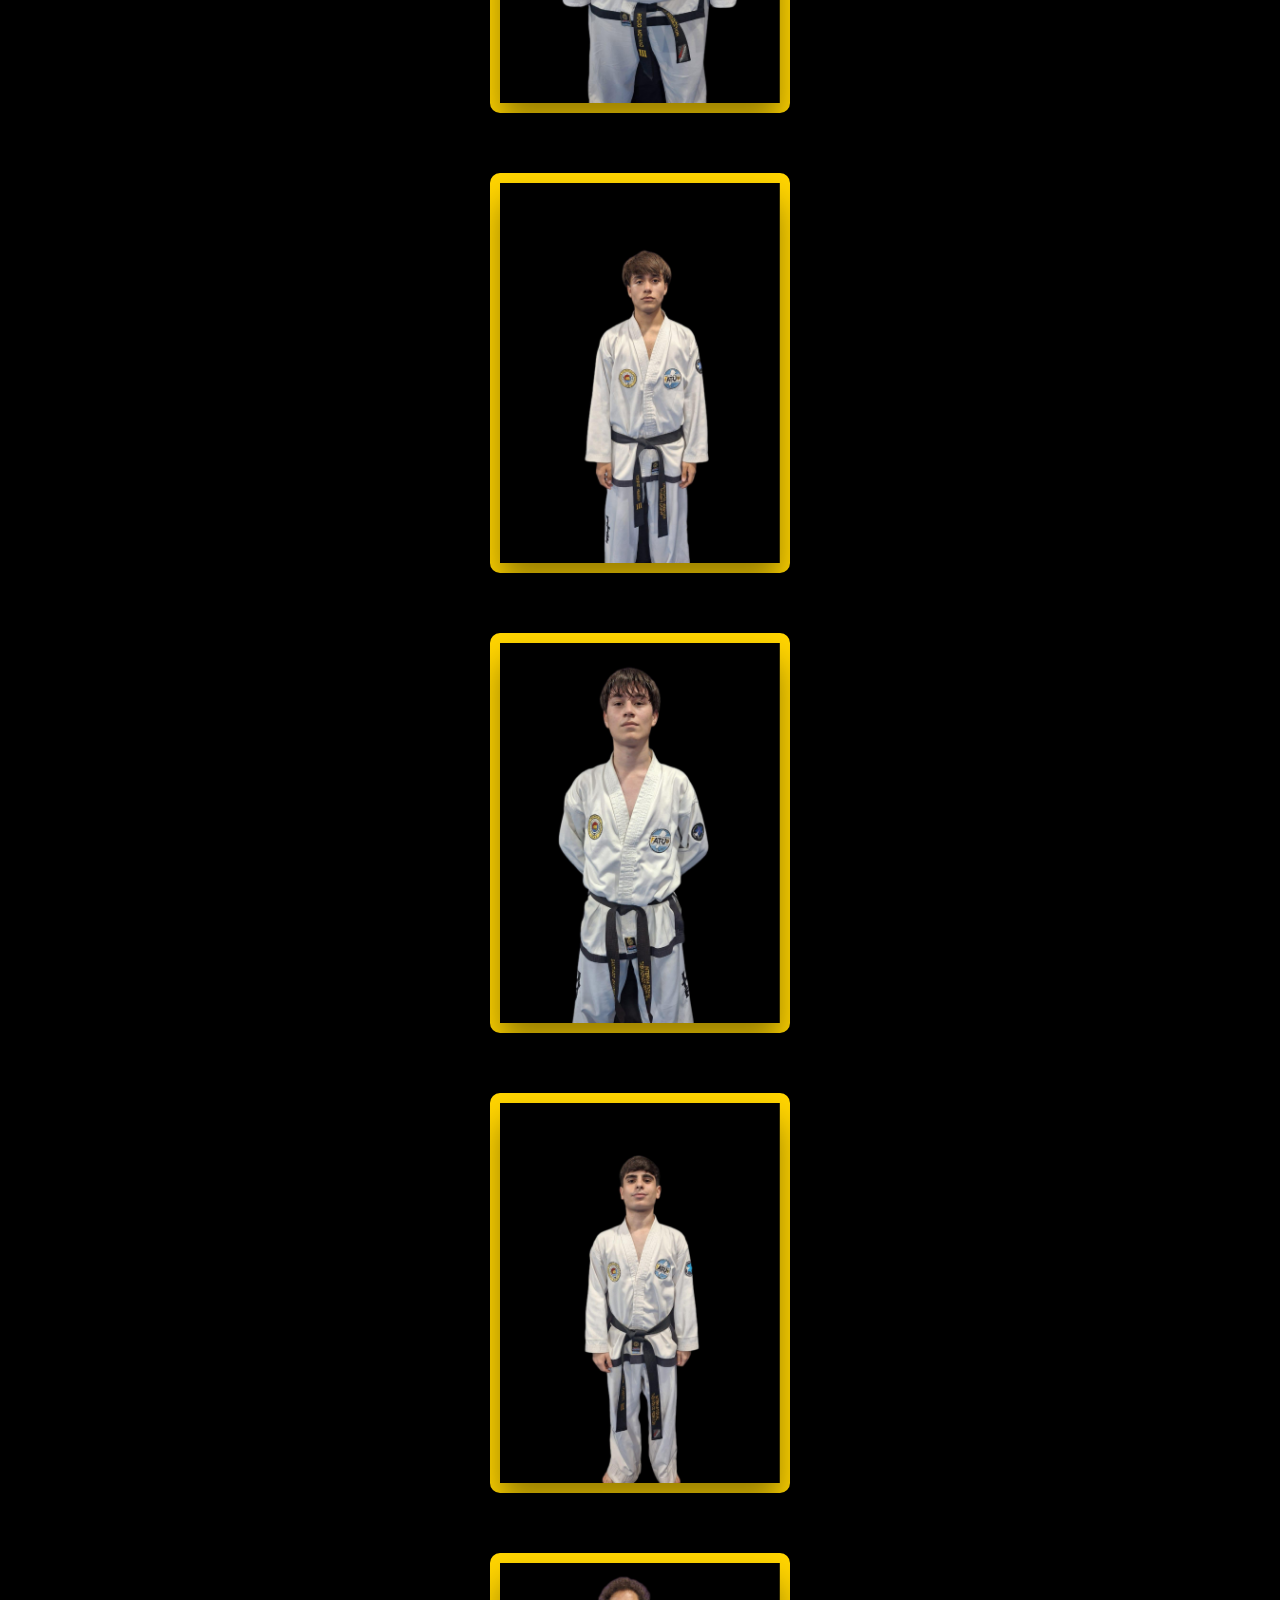
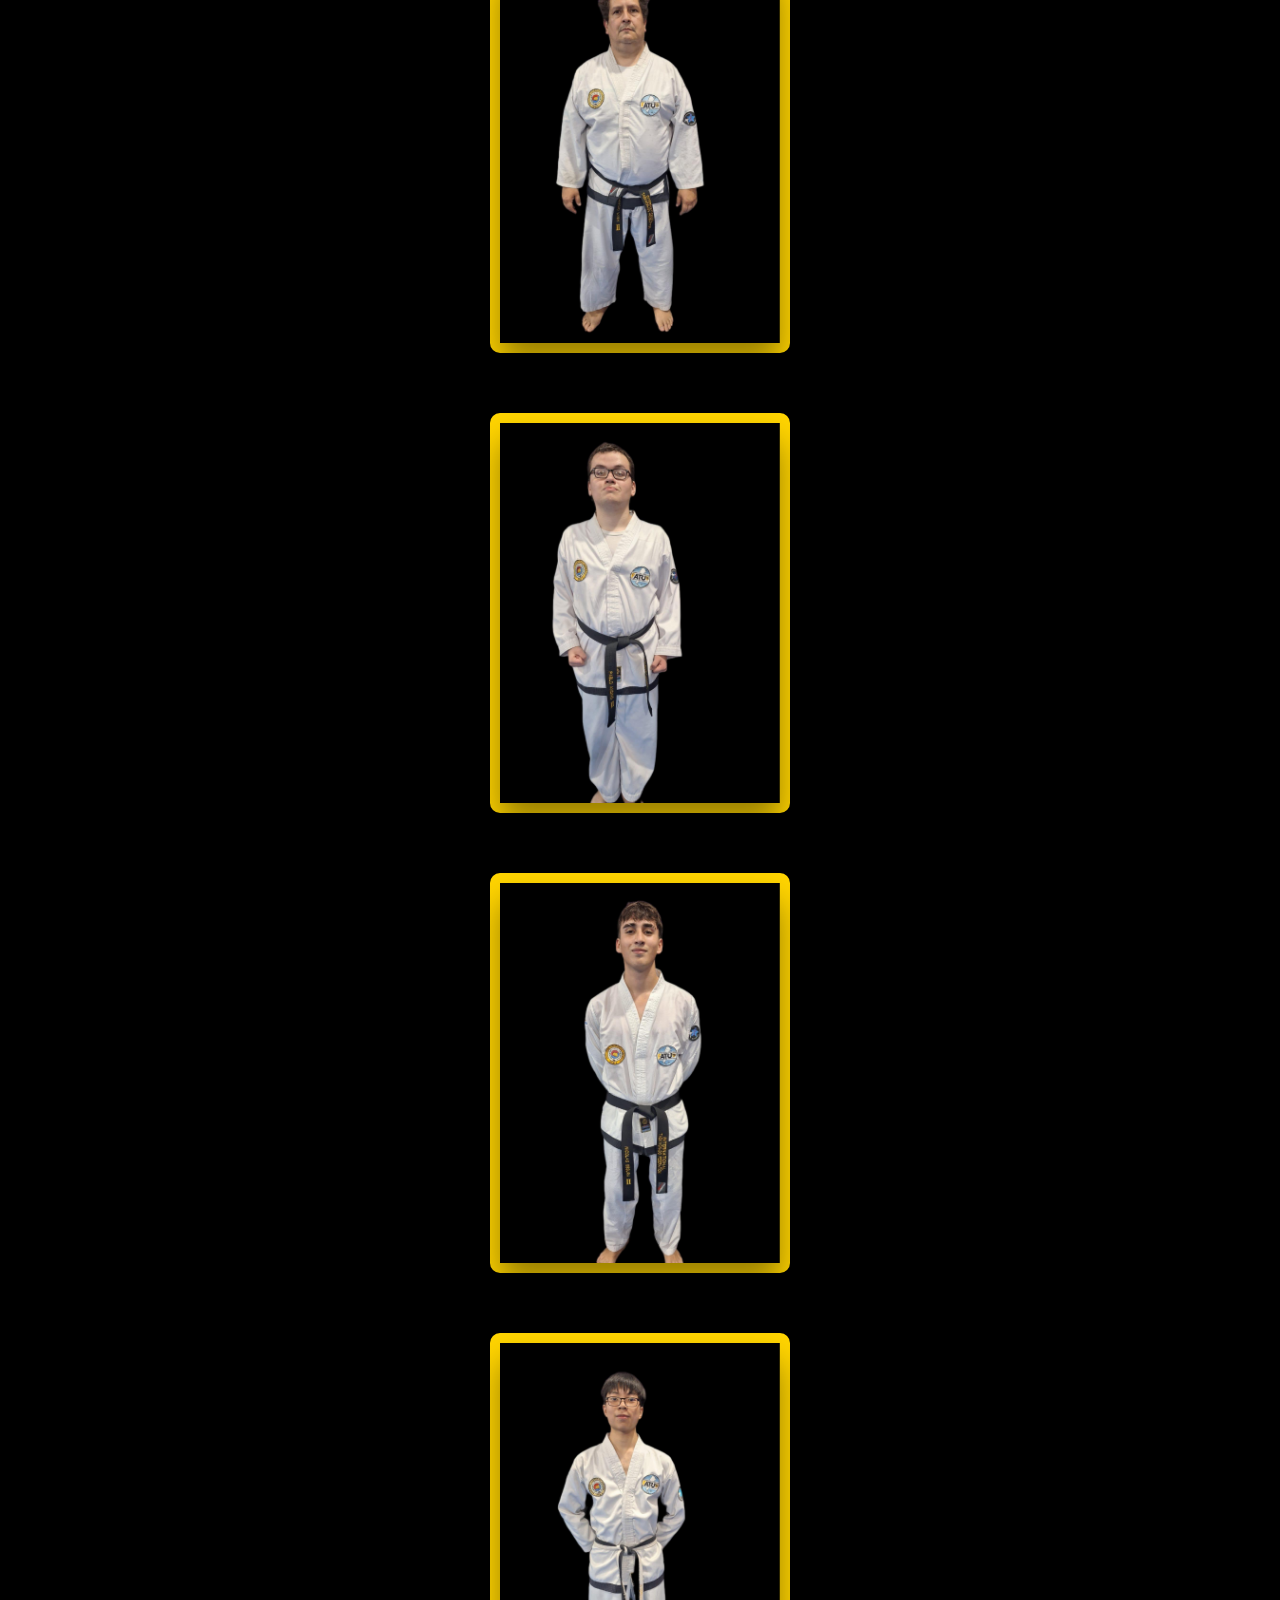
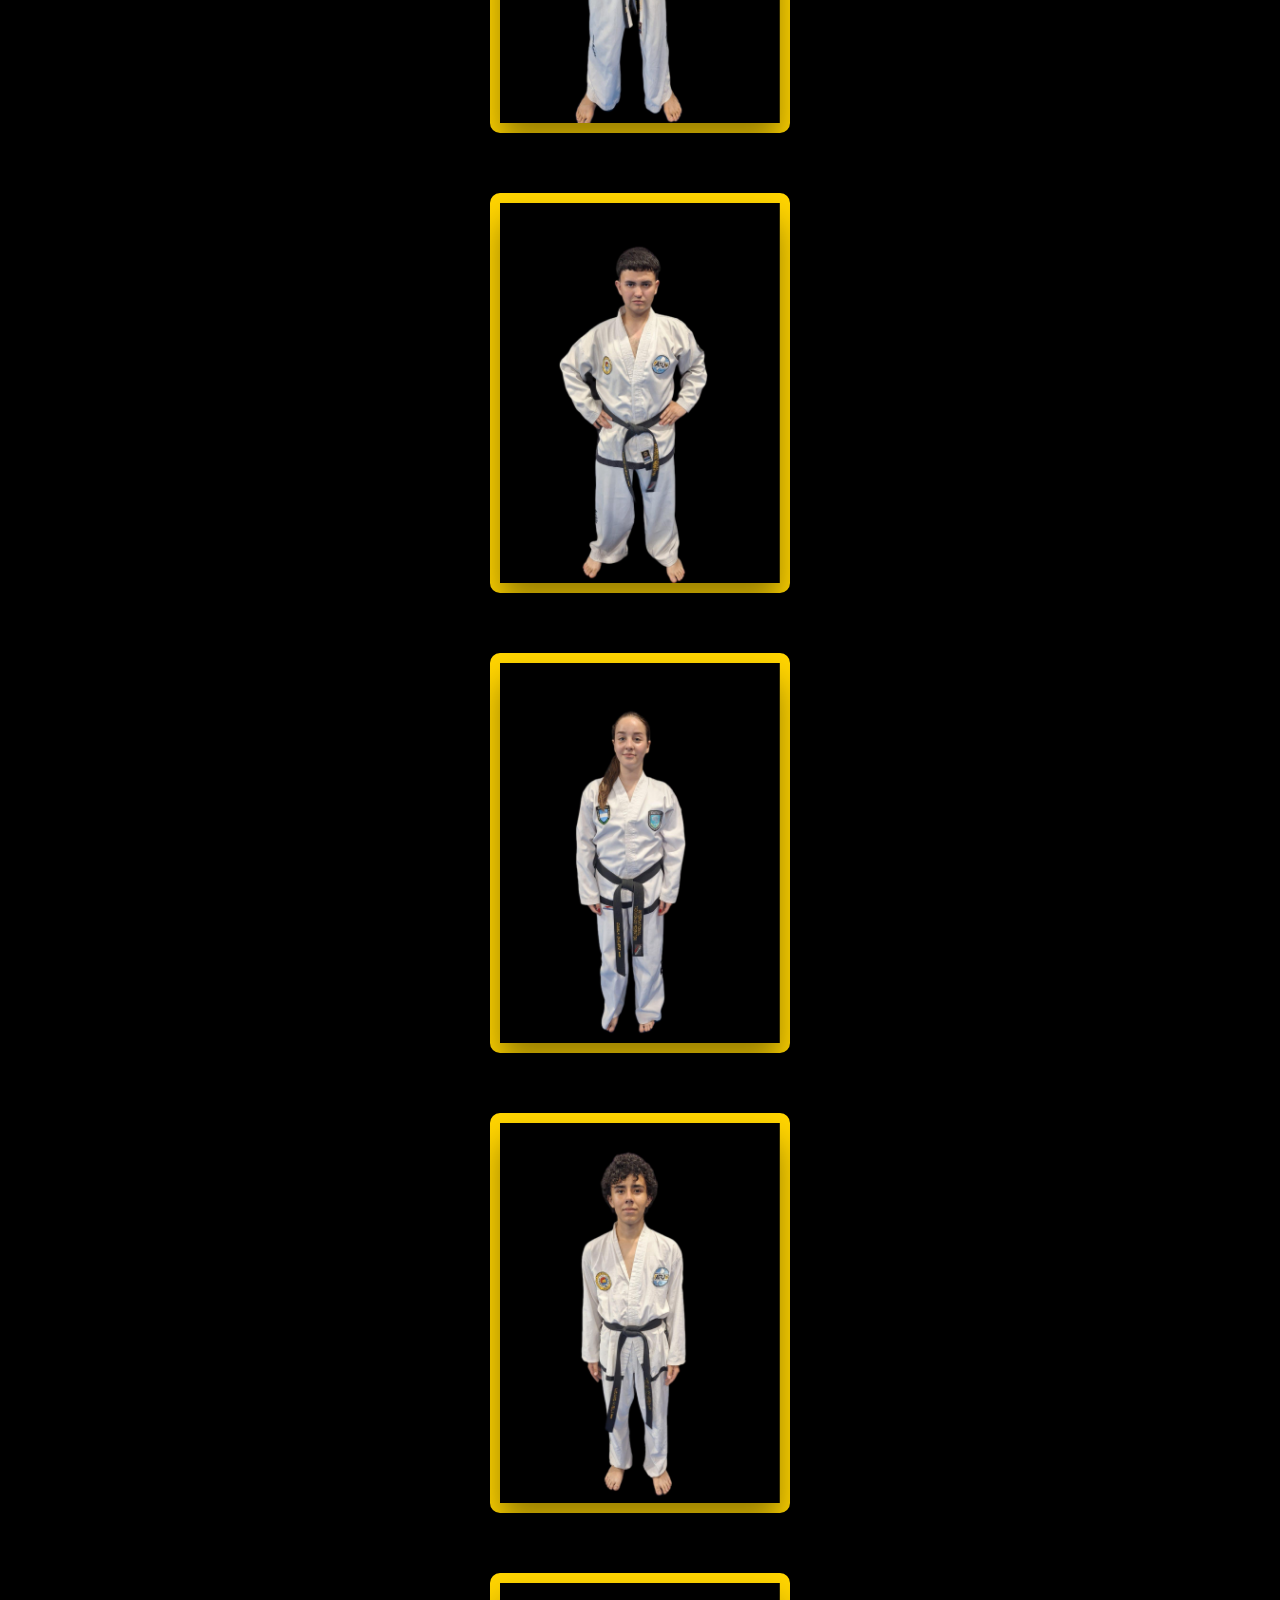
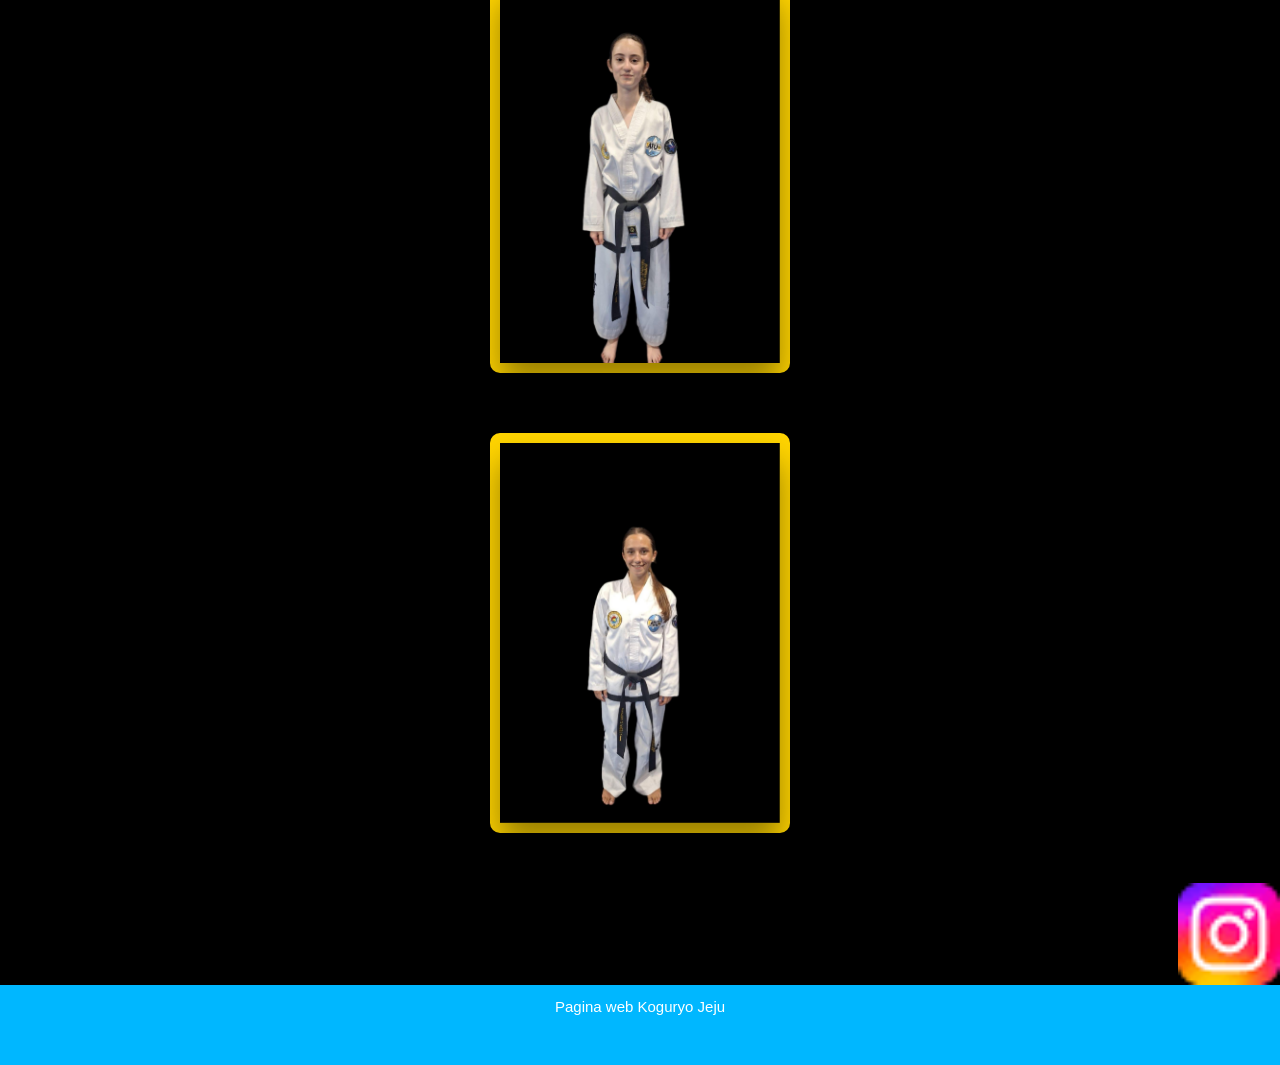
==== commit fea631b6: "nuevo" ====
--- a/INDEX.html
+++ b/INDEX.html
@@ -18,7 +18,7 @@
 </header>
 <nav id="menu">
 	<ul>
-	<li><a href="INDEX.html" target="_blank">Nosotros</a></li>
+	<li><a href="index.html" target="_blank">Nosotros</a></li>
 	<li><a href="Historia del Taekwon-do.html" target="_blank">Historia del Taekwon-do</a></li>
 	<li><a href="Escuela Koguryo.html" target="_blank">Escuela Koguryo</a></li>
 	<li><a href="#">Eventos deportivos</a>
@@ -376,11 +376,11 @@
 </div>
 </article>
 </section>
-
+<section><a class= "instagram" href="https://www.instagram.com/taekwondosantiagotello" target="_blank"><img src="imágenes/ig.png" alt="Instagram del profesor Santiago Tello"></a></section>
 <footer id="pie">
-<p> Instituto Secundario Lincoln Ojeda Sebastian-Nuñez Nicolas
-	<a href="https://www.instagram.com/taekwondosantiagotello" target="_blank"><img src="imágenes/ig.png" alt="Instagram del profesor Santiago Tello"></a>
-	<a href="https://www.instagram.com/taekwondokoguryo/"target="_blank"><img src="imágenes/ig.png" alt="Instagram oficial de la escuela Koguryo"></a></p>
+<p>Pagina web Koguryo Jeju</p>
 </footer>
+	
+	<!--<a class= "instagram" href="https://www.instagram.com/taekwondokoguryo/"target="_blank"><img src="imágenes/ig.png" alt="Instagram oficial de la escuela Koguryo"></a>-->
 </body>
 </html>
--- a/estilos.css
+++ b/estilos.css
@@ -48,6 +48,8 @@
  /*parrafo dentro del footer*/
  #pie p { color: white; font-size: 15px;}
  
+.instagram img{width: 8%; position:sticky;float:right; bottom:0;}
+
 /*estilos para las tablas: ancho de la tabla*/
 
 #centrar-tabla{display:flex; justify-content:center;}
